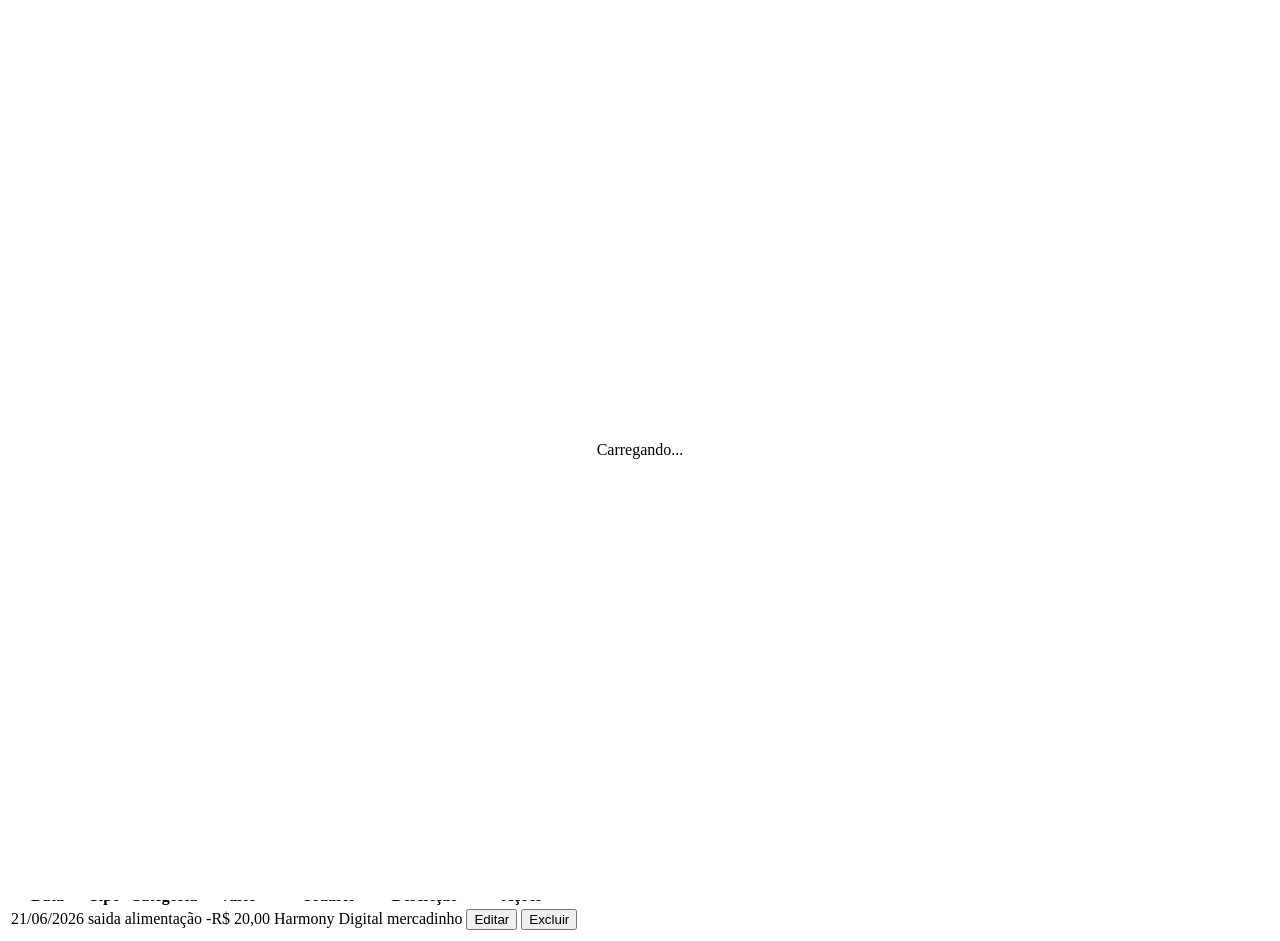
==== index.html @ fc984998 ".." ====
<!DOCTYPE html>
<html lang="pt-BR">
   <head>
      <meta charset="UTF-8">
      <meta name="viewport" content="width=device-width, initial-scale=1.0">
      <title>Financeiro</title>
      <link rel="stylesheet" href="assets/css/tema.css">
      <link rel="stylesheet" href="assets/css/loader.css">
      <!-- <link rel="stylesheet" href="assets/css/table.css"> -->
      <style>
         /* RESPONSIVE */
         /* Desktop */
         @media (min-width: 1280px) {
         #sidebar {
         width: 288px;
         }
         #sidebar.collapsed {
         width: 80px;
         }
         #sidebar.collapsed .sidebar-text {
         display: none;
         }
         #sidebar.collapsed .user-card {
         display: none;
         }
         #sidebar.collapsed .sidebar-item {
         justify-content: center;
         }
         #sidebar.collapsed .sidebar-header {
         justify-content: center;
         }
         #sidebar.collapsed .sidebar-logo {
         display: none;
         }
         
         }
      </style>
   </head>
   <body class=" ">
      <div id="app-loader"
    class="fixed inset-0 z-[9999] flex items-center justify-center bg-[#0f0f0f]  duration-300">

    <div class="w-full max-w-sm px-8">

        

        <div class="h-1.5 w-full overflow-hidden rounded-full bg-white/10">
            <div
                id="loader-progress"
                class="h-full w-0 rounded-full bg-[#5864be] transition-all duration-200">
            </div>
        </div>

        <p class="mt-4 text-center text-sm text-zinc-500 tracking-wide">
            Carregando...
        </p>

    </div>

</div>
      <div class="min-h-screen lg:flex">
         <!-- SIDEBAR -->
         <aside
            id="sidebar"
            class="
            collapsed
            fixed xl:sticky
xl:top-0
xl:self-start
xl:h-screen
            w-[90%]
            bg-[#fff] border border-white/1
            border-theme
            border-r
            -translate-x-full
            xl:translate-x-0
            transition-all
            duration-300
            "
            >
            <!-- HEADER -->
            <div class="sidebar-header flex items-center justify-between p-4 border-b border-theme  ">
               <span class="sidebar-logo text-lg font-bold">
                <div class="hidden flex-1 flex justify-center block">
                     <a class="">
                    <img src="assets/images/xft-logo.png" alt="Logo">
                    </a>
                </div>
               </span>
               <button
                  onclick="toggleSidebar()"
                  class="rounded-lg p-2 hover:bg-slate-800 transition"
                  >
               ☰
               </button>
            </div>

            
   
            <!-- MENU -->
            <nav class="p-3 space-y-2">
               <a href="index.html"
                  class="sidebar-item flex items-center gap-3 p-3 rounded-xl hover:bg-slate-800 transition">
               <span><i data-lucide="home"></i></span>
               <span class="sidebar-text">Inicio</span>
               </a>

                <a href="index.html"
                  class="sidebar-item flex items-center gap-3 p-3 rounded-xl hover:bg-slate-800 transition">
               <span><i data-lucide="upload"></i></span>
               <span class="sidebar-text">Entradas/Saidas</span>
               </a>

                 <a href="resumo.html"
                  class="sidebar-item flex items-center gap-3 p-3 rounded-xl hover:bg-slate-800 transition">
               <span><i data-lucide="home"></i></span>
               <span class="sidebar-text">Resumo Detalhado</span>
               </a>
               
                <a href="debitos.html"
                  class="sidebar-item flex items-center gap-3 p-3 rounded-xl hover:bg-slate-800 transition">
               <span><i data-lucide="download"></i></span>
               <span class="sidebar-text">Contas Pagar</span>
               </a>
              
               <a href="compras.html"
                  class="sidebar-item flex items-center gap-3 p-3 rounded-xl hover:bg-slate-800 transition">
               <span><i data-lucide="download"></i></span>
               <span class="sidebar-text">Lista de Compras</span>
               </a>
                
            </nav>
         </aside>



         

         <!-- CONTENT -->
         <main class="  flex-1 p-4 xl:p-8">
            <header class="  border-theme   ">
               <div class="flex items-center justify-between h-16">
                  <!-- Menu mobile -->
                  <button
                     onclick="toggleSidebar()"
                     class="xl:hidden"
                     >
                  <i data-lucide="menu"></i>
                  </button>
                <div class="flex-1 flex justify-center hidden">
                     <a class="">
                    <img
                        src="assets/images/zft-logo.png"
                        alt="Logo"
                        
                        >
                    </a>
                </div>
                   
                    <!-- Menu Desktop -->
  
                  
                  <!-- Botões -->
                  <div class="  flex items-center gap-3 ml-6 mr-6">
                     
                    <button id="fullscreenToggle" class="fullscreen-btn">
    <i id="iconMaximize" data-lucide="maximize-2"></i>
    <i id="iconMinimize" data-lucide="minimize-2" style="display:none;"></i>
</button>
                        <button>
                     <i data-lucide="bell"></i>
                     </button>
                  </div>
                    <!-- User -->
 
                     <div class="user-content-box hidden  items-center gap-3 mb-3">

        <img src="assets/capa/avatar.png" class="w-16 h-16 rounded-2xl border border-white/10 object-cover">

        <div>
          <h4 class="font-medium">Thais</h4>
          <p class="text-xs text-zinc-500">
        
          </p>
        </div>

      </div>
               </div>
               
             
            </header>

           
        <div class="hidden">
 
            
            <h4 id="user-name" class="font-medium">
                Não autenticado
            </h4>

            <p id="user-email" class="text-xs text-zinc-500">
            </p>
        </div> 



          <div class="space-y-5">
            <div class="grid grid-cols-1 md:grid-cols-3 gap-5 mb-6 ">

    <div class="bg-[#eeeeee] rounded-[24px] p-6 border border-white/10">
        <p class="text-gray-500 text-sm">Saldo Atual</p>

        <h2
            id="saldo"
            class="text-3xl font-bold text-blue-600 mt-2">

            R$ 0,00

        </h2>
    </div>

    <div class="bg-[#eeeeee] rounded-[24px] p-6 border border-white/10">

        <p class="text-gray-500 text-sm">

            Entradas

        </p>

        <h2
            id="entradas"
            class="text-3xl font-bold text-green-600 mt-2">

            R$ 0,00

        </h2>

    </div>

    <div class="bg-[#eeeeee] rounded-[24px] p-6 border border-white/10">

        <p class="text-gray-500 text-sm">

            Saídas

        </p>

        <h2
            id="saidas"
            class="text-3xl font-bold text-red-600 mt-2">

            R$ 0,00

        </h2>

    </div>

</div>

          </div>
     <div class="space-y-5">

 




<!-- CATEGORIAS -->

<div class=" hidden grid grid-cols-1 lg:grid-cols-2 gap-5">



<!-- Entradas categoria -->

<div class="bg-white dark:bg-gray-800 rounded-2xl shadow-sm p-5 border">


<h3 class="font-semibold dark:text-white">
Entradas por categoria
</h3>


<div id="listaEntradasCategoria"
class="mt-4 space-y-3">


</div>


</div>





<!-- Saidas categoria -->


<div class="bg-white dark:bg-gray-800 rounded-2xl shadow-sm p-5 border">


<h3 class="font-semibold dark:text-white">
Saídas por categoria
</h3>


<div id="listaSaidasCategoria"
class="mt-4 space-y-3">


</div>


</div>



</div>





<!-- ANALISES -->


<div class="grid grid-cols-1 lg:grid-cols-2 gap-5">



<!-- Top gastos -->

<div class="hidden bg-white dark:bg-gray-800 rounded-2xl shadow-sm p-5 border">


<h3 class="font-semibold dark:text-white">
Top 5 maiores gastos
</h3>


<div id="topGastos"
class="mt-4 space-y-3">


</div>


</div>





<!-- Comparação -->

<div class=" hidden bg-white dark:bg-gray-800 rounded-2xl shadow-sm p-5 border">


<h3 class="font-semibold dark:text-white">
Comparação mensal
</h3>


<div class="mt-4">


<p class="text-gray-500">
Mês atual
</p>


<p id="mesAtual"
class="text-2xl font-bold">
R$ 0,00
</p>



<p class="text-gray-500 mt-3">
Mês anterior
</p>


<p id="mesAnterior"
class="text-2xl font-bold">
R$ 0,00
</p>



</div>


</div>



</div>





<!-- GRÁFICO -->

<div class="hidden bg-white dark:bg-gray-800 rounded-2xl shadow-sm p-5 border">


<h3 class="font-semibold dark:text-white mb-4">
Evolução diária
</h3>


<div id="graficoEvolucao"
class="h-72">

</div>


</div>



</div>

<div class="p-0 xl:p-6 ">
<button onclick="testarLogin()">
    Entrar com Google
</button>
<div class="flex justify-between items-center mb-6">
 
<button id="themeBtn"
class="hidden px-4 py-2 rounded-lg bg-gray-900 text-white dark:bg-white dark:text-black">
🌙 Tema
</button>

</div>

<div class="bg-white rounded-3xl p-6 shadow-sm border border-gray-100">

    <div class="flex flex-col gap-4">

        <input
        id="command"
        type="text"
        placeholder="Ex: entrada 23,50 mercado taquaral"
        class="w-full h-14 px-5 rounded-2xl bg-gray-50 border border-gray-200 
        text-gray-800 placeholder-gray-400 outline-none transition
        focus:ring-4 focus:ring-blue-100 focus:border-blue-400">

        <div class="flex gap-3">

            <button
            id="btnAdicionar"
            onclick="adicionar()"
            class="flex-1 h-12 rounded-2xl bg-blue-600 text-white font-semibold
            shadow-md shadow-blue-200 transition-all
            hover:bg-blue-700 active:scale-[0.98]">
                Adicionar
            </button>


            <button
            id="btnCancelar"
            onclick="cancelarEdicao()"
            class="hidden h-12 px-6 rounded-2xl bg-gray-100 text-gray-700 font-semibold
            transition-all hover:bg-gray-200 active:scale-[0.98]">
                Cancelar
            </button>

        </div>

    </div>

</div>

<div class="mt-8 overflow-auto">

<table class="w-full bg-white dark:bg-gray-800 rounded-xl overflow-hidden">
<div class="bg-white rounded-3xl shadow-sm border border-gray-100 overflow-hidden">

<div class="overflow-x-auto">

<table class="w-full">

<thead class="bg-gray-50">

<tr class="text-gray-500 text-sm">

<th class="p-4 text-left font-semibold">Data</th>
<th class="p-4 text-left font-semibold">Tipo</th>
<th class="p-4 text-left font-semibold">Categoria</th>
<th class="p-4 text-left font-semibold">Valor</th>
<th class="p-4 text-left font-semibold">Usuário</th>
<th class="p-4 text-left font-semibold">Descrição</th>
<th class="p-4 text-center font-semibold">Ações</th>

</tr>

</thead>


<tbody id="tbody" class="divide-y divide-gray-100">


<tr class="hover:bg-gray-50 transition">


<td class="p-4 text-gray-700">
21/06/2026
</td>


<td class="p-4">

<span class="inline-flex px-3 py-1 rounded-full text-xs font-semibold bg-red-100 text-red-600">
saida
</span>

</td>


<td class="p-4 text-gray-700">
alimentação
</td>


<td class="p-4">

<span class="font-bold text-red-600">
-R$ 20,00
</span>

</td>


<td class="p-4 text-gray-600">
Harmony Digital
</td>


<td class="p-4 text-gray-600">
mercadinho
</td>


<td class="p-4">

<div class="flex justify-center gap-2">


<button
onclick="editar('ID')"
class="h-9 px-4 rounded-xl bg-yellow-400 text-white text-sm font-semibold hover:bg-yellow-500 transition">
Editar
</button>


<button
onclick="remover('ID')"
class="h-9 px-4 rounded-xl bg-red-500 text-white text-sm font-semibold hover:bg-red-600 transition">
Excluir
</button>


</div>

</td>


</tr>


</tbody>

</table>

</div>

</div>

<tbody id="tbody">

</tbody>

</table>

</div>

</div>
 

       
            </main>
         
      </div>
      <section>

  

</section>
 
      
     
      <script src="assets/js/tema.js"></script>
      <script src="assets/js/loader.js"></script>
<script type="module" src="app.js"></script>

       <script> 
         function toggleSidebar() {
         
             const sidebar = document.getElementById('sidebar');
         
             // Mobile
             if (window.innerWidth < 1280) {
                 sidebar.classList.toggle('-translate-x-full');
                 return;
             }
         
             // Desktop
             sidebar.classList.toggle('collapsed');
            document.querySelector('.user-content-box').classList.toggle('xl:flex')
         }
      </script>
      <script src="https://unpkg.com/lucide@latest"></script>
      <script>
         lucide.createIcons();
      </script>
      <script src="https://cdn.tailwindcss.com"></script>

      <script>
         const btn = document.getElementById("fullscreenToggle");

const iconMaximize = document.getElementById("iconMaximize");
const iconMinimize = document.getElementById("iconMinimize");

btn.addEventListener("click", async () => {
    if (!document.fullscreenElement) {
        await document.documentElement.requestFullscreen();
    } else {
        await document.exitFullscreen();
    }
});

document.addEventListener("fullscreenchange", () => {
    if (document.fullscreenElement) {
        iconMaximize.style.display = "none";
        iconMinimize.style.display = "block";
    } else {
        iconMaximize.style.display = "block";
        iconMinimize.style.display = "none";
    }
});
      </script>
   </body>
</html>
---- assets/css/tema.css ----
:root {
    --bg-primary: #ffffff;
    --bg-secondary: #f8fafc;

    --text-primary: #0f172a;
    --text-secondary: #64748b;

    --border-color: #e2e8f0;

    --primary: #7c3aed;

     --loader-bg: #ffffff;
    --loader-track: #e2e8f0;
    --loader-progress: #7c3aed;
}

.dark {
    --bg-primary: #333333;
    --bg-secondary: #464646;

    --text-primary: #ffffff;
    --text-secondary: #94a3b8;

    --border-color: #ffffff0d;

    --primary: #8b5cf6;

        --loader-bg: #020617;
    --loader-track: #0f172a;
    --loader-progress: #8b5cf6;
}

.bg-primary {
    background-color: var(--bg-primary);
}

.bg-secondary {
    background-color: var(--bg-secondary);
}

.text-primary {
    color: var(--text-primary);
}

.text-secondary {
    color: var(--text-secondary);
}

.border-theme {
    border-color: var(--border-color);
}

/* ===================================
   BUTTONS
=================================== */

.btn {
    display: inline-flex;
    align-items: center;
    gap: .5rem;

    padding: .75rem 1rem;
    border-radius: 12px;

    font-weight: 600;

    transition: .2s;
}

.btn-primary {
    background: var(--primary);
    color: white;
}

.btn-primary:hover {
    transform: translateY(-1px);
}

.btn-secondary {
    background: var(--bg-secondary);
    border: 1px solid var(--border-color);
    color: var(--text-primary);
}

/* ===================================
   INPUT
=================================== */

.input {
    width: 100%;
    padding: .75rem 1rem;

    border-radius: 12px;

    background: var(--bg-primary);

    border: 1px solid var(--border-color);

    color: var(--text-primary);
}

/* ===================================
   BADGES
=================================== */

.badge {
    display: inline-flex;

    padding: .35rem .75rem;

    border-radius: 999px;

    font-size: .75rem;
    font-weight: 600;
}

.badge-success {
    background: rgba(34,197,94,.15);
}

.badge-warning {
    background: rgba(245,158,11,.15);
}

.badge-danger {
    background: rgba(239,68,68,.15);
}
/* ===================================
   TABLE
=================================== */

.table {
    width: 100%;
    border-collapse: collapse;
}

.table th {
    text-align: left;
    padding: 1rem;

    color: var(--text-secondary);
}

.table td {
    padding: 1rem;
    border-top: 1px solid var(--border-color);
}
---- assets/css/loader.css ----
#app-loader {
    position: fixed;
    inset: 0;

    z-index: 99999;

    display: flex;
    align-items: center;
    justify-content: center;

    background: white;

    transition: opacity .3s ease;
}

.loader-content {
    width: 320px;
}

.loader-logo {
    width: 72px;
    height: 72px;

    display: block;

    margin: 0 auto 24px;
}

.loader-track {
    width: 100%;
    height: 8px;

    overflow: hidden;

    border-radius: 999px;

    background: #0060db;
}

.loader-progress {
    width: 0%;
    height: 100%;

    border-radius: inherit;

    background: #0060db;

    transition: width .25s ease;
}

.loader-text {
    display: block;

    margin-top: 12px;

    text-align: center;

    color: var(--text-primary);

    font-size: .875rem;
}
---- assets/css/table.css ----
.table-theme{
        width:100%;
        overflow-x:auto;
    }
    table{
        width:100%;
        border-collapse:collapse;
    }
    thead{
        background-color:#1e293b;
    }
    th,td{
        padding:12px 16px;
        text-align:left;
        border-bottom:1px solid #334155;
    }
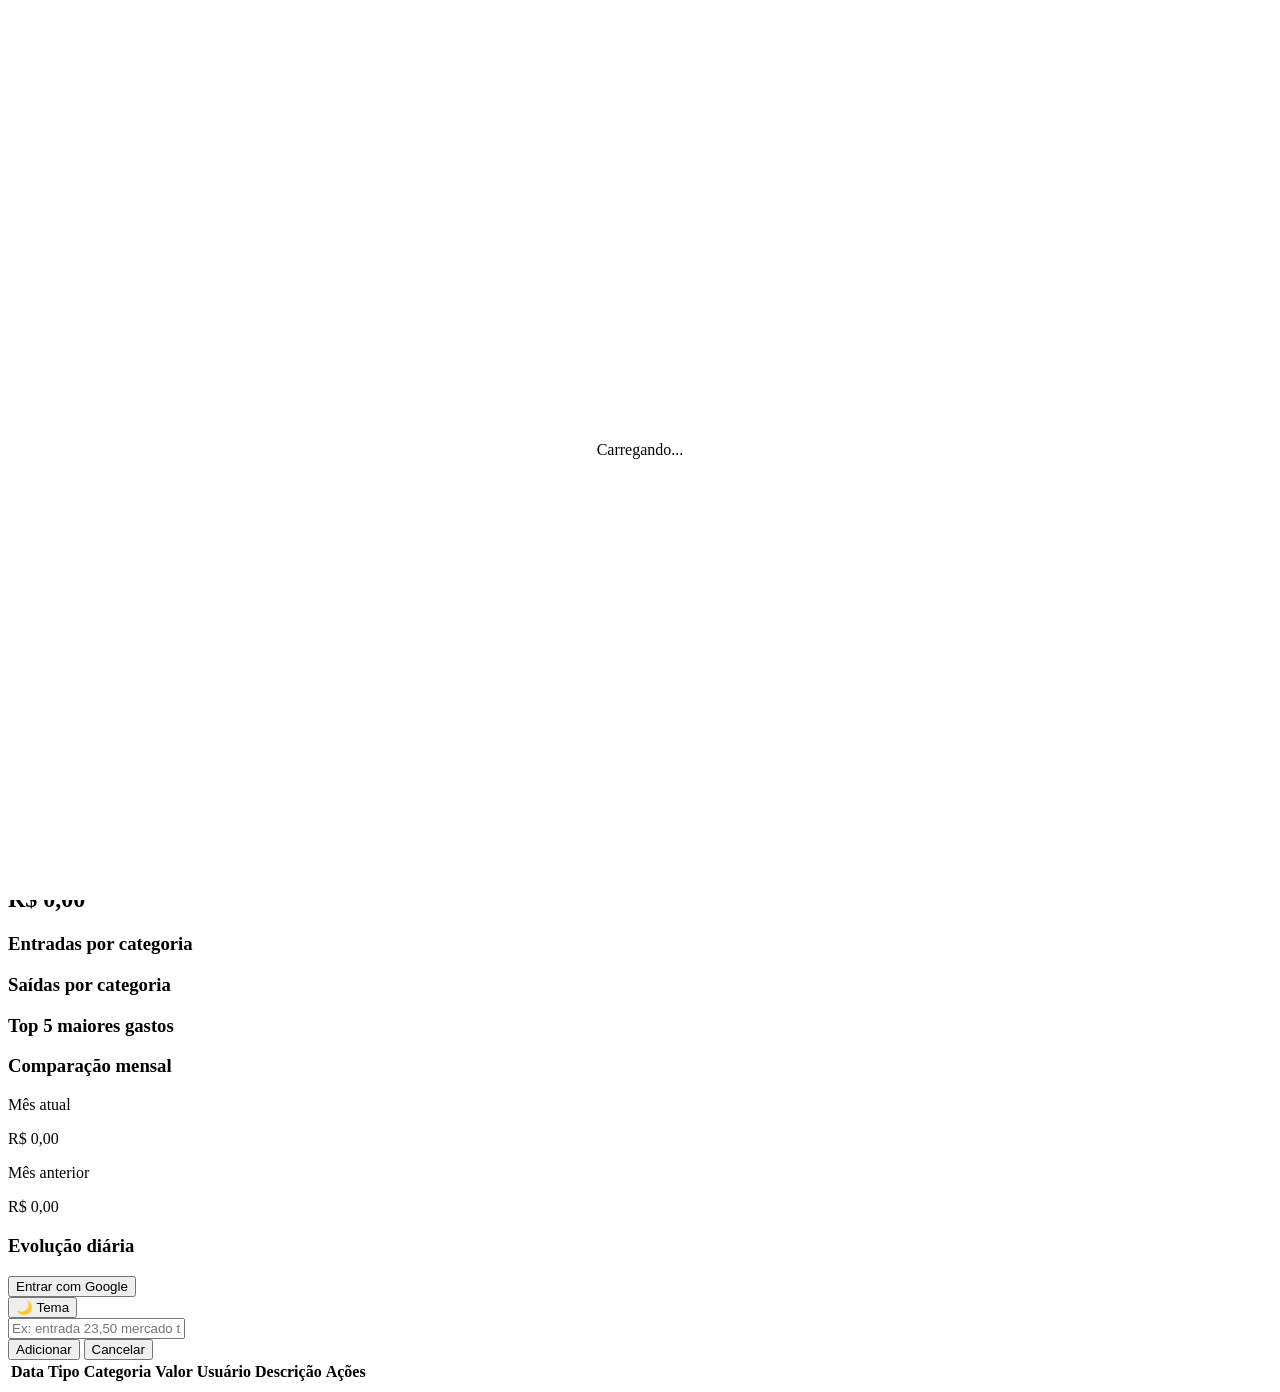
==== commit 25abd36b: "Atualizar o index.html" ====
--- a/index.html
+++ b/index.html
@@ -1,75 +1,126 @@
 <!DOCTYPE html>
 <html lang="pt-BR">
-   <head>
-      <meta charset="UTF-8">
-      <meta name="viewport" content="width=device-width, initial-scale=1.0">
-      <title>Financeiro</title>
-      <link rel="stylesheet" href="assets/css/tema.css">
-      <link rel="stylesheet" href="assets/css/loader.css">
-      <!-- <link rel="stylesheet" href="assets/css/table.css"> -->
-      <style>
-         /* RESPONSIVE */
-         /* Desktop */
-         @media (min-width: 1280px) {
-         #sidebar {
-         width: 288px;
-         }
-         #sidebar.collapsed {
-         width: 80px;
-         }
-         #sidebar.collapsed .sidebar-text {
-         display: none;
-         }
-         #sidebar.collapsed .user-card {
-         display: none;
-         }
-         #sidebar.collapsed .sidebar-item {
-         justify-content: center;
-         }
-         #sidebar.collapsed .sidebar-header {
-         justify-content: center;
-         }
-         #sidebar.collapsed .sidebar-logo {
-         display: none;
-         }
-         
-         }
-      </style>
-   </head>
-   <body class=" ">
-      <div id="app-loader"
-    class="fixed inset-0 z-[9999] flex items-center justify-center bg-[#0f0f0f]  duration-300">
-
-    <div class="w-full max-w-sm px-8">
-
-        
-
-        <div class="h-1.5 w-full overflow-hidden rounded-full bg-white/10">
-            <div
-                id="loader-progress"
-                class="h-full w-0 rounded-full bg-[#5864be] transition-all duration-200">
+
+<head>
+
+    <meta charset="UTF-8">
+
+    <meta
+        name="viewport"
+        content="width=device-width, initial-scale=1.0"
+    >
+
+    <title>Financeiro</title>
+
+    <link
+        rel="stylesheet"
+        href="assets/css/tema.css"
+    >
+
+    <link
+        rel="stylesheet"
+        href="assets/css/loader.css"
+    >
+
+
+    <style>
+
+        /* RESPONSIVE */
+
+        /* Desktop */
+
+        @media (min-width: 1280px) {
+
+            #sidebar {
+                width: 288px;
+            }
+
+            #sidebar.collapsed {
+                width: 80px;
+            }
+
+            #sidebar.collapsed .sidebar-text {
+                display: none;
+            }
+
+            #sidebar.collapsed .user-card {
+                display: none;
+            }
+
+            #sidebar.collapsed .sidebar-item {
+                justify-content: center;
+            }
+
+            #sidebar.collapsed .sidebar-header {
+                justify-content: center;
+            }
+
+            #sidebar.collapsed .sidebar-logo {
+                display: none;
+            }
+
+        }
+
+    </style>
+
+</head>
+
+
+<body class="">
+
+
+    <!-- LOADER -->
+
+    <div
+        id="app-loader"
+        class="fixed inset-0 z-[9999] flex items-center justify-center bg-[#0f0f0f] duration-300"
+    >
+
+        <div class="w-full max-w-sm px-8">
+
+
+            <div class="h-1.5 w-full overflow-hidden rounded-full bg-white/10">
+
+                <div
+                    id="loader-progress"
+                    class="h-full w-0 rounded-full bg-[#5864be] transition-all duration-200"
+                >
+                </div>
+
             </div>
+
+
+            <p class="mt-4 text-center text-sm text-zinc-500 tracking-wide">
+
+                Carregando...
+
+            </p>
+
+
         </div>
 
-        <p class="mt-4 text-center text-sm text-zinc-500 tracking-wide">
-            Carregando...
-        </p>
-
     </div>
 
-</div>
-      <div class="min-h-screen lg:flex">
-         <!-- SIDEBAR -->
-         <aside
+
+
+    <div class="min-h-screen lg:flex">
+
+
+        <!-- SIDEBAR -->
+
+        <aside
             id="sidebar"
             class="
             collapsed
-            fixed xl:sticky
-xl:top-0
-xl:self-start
-xl:h-screen
+            fixed
+            xl:sticky
+            xl:top-0
+            xl:self-start
+            xl:h-screen
             w-[90%]
-            bg-[#fff] border border-white/1
+            bg-[#fff]
+            border
+            border-white/1
             border-theme
             border-r
             -translate-x-full
@@ -77,581 +128,1096 @@
             transition-all
             duration-300
             "
-            >
+        >
+
+
+            <!-- HEADER SIDEBAR -->
+
+            <div class="sidebar-header flex items-center justify-between p-4 border-b border-theme">
+
+
+                <span class="sidebar-logo text-lg font-bold">
+
+                    <div class="hidden flex-1 flex justify-center block">
+
+                        <a>
+
+                            <img
+                                src="assets/images/xft-logo.png"
+                                alt="Logo"
+                            >
+
+                        </a>
+
+                    </div>
+
+                </span>
+
+
+                <button
+                    onclick="toggleSidebar()"
+                    class="rounded-lg p-2 hover:bg-slate-800 transition"
+                >
+
+                    ☰
+
+                </button>
+
+
+            </div>
+
+
+
+            <!-- MENU -->
+
+            <nav class="p-3 space-y-2">
+
+
+                <a
+                    href="index.html"
+                    class="sidebar-item flex items-center gap-3 p-3 rounded-xl hover:bg-slate-800 transition"
+                >
+
+                    <span>
+
+                        <i data-lucide="home"></i>
+
+                    </span>
+
+                    <span class="sidebar-text">
+
+                        Inicio
+
+                    </span>
+
+                </a>
+
+
+
+                <a
+                    href="index.html"
+                    class="sidebar-item flex items-center gap-3 p-3 rounded-xl hover:bg-slate-800 transition"
+                >
+
+                    <span>
+
+                        <i data-lucide="upload"></i>
+
+                    </span>
+
+                    <span class="sidebar-text">
+
+                        Entradas/Saidas
+
+                    </span>
+
+                </a>
+
+
+
+                <a
+                    href="resumo.html"
+                    class="sidebar-item flex items-center gap-3 p-3 rounded-xl hover:bg-slate-800 transition"
+                >
+
+                    <span>
+
+                        <i data-lucide="home"></i>
+
+                    </span>
+
+                    <span class="sidebar-text">
+
+                        Resumo Detalhado
+
+                    </span>
+
+                </a>
+
+
+
+                <a
+                    href="debitos.html"
+                    class="sidebar-item flex items-center gap-3 p-3 rounded-xl hover:bg-slate-800 transition"
+                >
+
+                    <span>
+
+                        <i data-lucide="download"></i>
+
+                    </span>
+
+                    <span class="sidebar-text">
+
+                        Contas Pagar
+
+                    </span>
+
+                </a>
+
+
+
+                <a
+                    href="compras.html"
+                    class="sidebar-item flex items-center gap-3 p-3 rounded-xl hover:bg-slate-800 transition"
+                >
+
+                    <span>
+
+                        <i data-lucide="download"></i>
+
+                    </span>
+
+                    <span class="sidebar-text">
+
+                        Lista de Compras
+
+                    </span>
+
+                </a>
+
+
+            </nav>
+
+
+        </aside>
+
+
+
+        <!-- CONTENT -->
+
+        <main class="flex-1 p-4 xl:p-8">
+
+
             <!-- HEADER -->
-            <div class="sidebar-header flex items-center justify-between p-4 border-b border-theme  ">
-               <span class="sidebar-logo text-lg font-bold">
-                <div class="hidden flex-1 flex justify-center block">
-                     <a class="">
-                    <img src="assets/images/xft-logo.png" alt="Logo">
-                    </a>
+
+            <header class="border-theme">
+
+
+                <div class="flex items-center justify-between h-16">
+
+
+                    <!-- MENU MOBILE -->
+
+                    <button
+                        onclick="toggleSidebar()"
+                        class="xl:hidden"
+                    >
+
+                        <i data-lucide="menu"></i>
+
+                    </button>
+
+
+
+                    <!-- LOGO -->
+
+                    <div class="flex-1 flex justify-center hidden">
+
+                        <a>
+
+                            <img
+                                src="assets/images/zft-logo.png"
+                                alt="Logo"
+                            >
+
+                        </a>
+
+                    </div>
+
+
+
+                    <!-- BOTÕES -->
+
+                    <div class="flex items-center gap-3 ml-6 mr-6">
+
+
+                        <button
+                            id="fullscreenToggle"
+                            class="fullscreen-btn"
+                        >
+
+                            <i
+                                id="iconMaximize"
+                                data-lucide="maximize-2"
+                            >
+                            </i>
+
+
+                            <i
+                                id="iconMinimize"
+                                data-lucide="minimize-2"
+                                style="display:none;"
+                            >
+                            </i>
+
+                        </button>
+
+
+
+                        <button>
+
+                            <i data-lucide="bell"></i>
+
+                        </button>
+
+
+                    </div>
+
+
+
+                    <!-- USER -->
+
+                    <div class="user-content-box hidden items-center gap-3 mb-3">
+
+
+                        <img
+                            src="assets/capa/avatar.png"
+                            class="w-16 h-16 rounded-2xl border border-white/10 object-cover"
+                        >
+
+
+                        <div>
+
+                            <h4 class="font-medium">
+
+                                Thais
+
+                            </h4>
+
+
+                            <p class="text-xs text-zinc-500">
+
+                            </p>
+
+                        </div>
+
+
+                    </div>
+
+
                 </div>
-               </span>
-               <button
-                  onclick="toggleSidebar()"
-                  class="rounded-lg p-2 hover:bg-slate-800 transition"
-                  >
-               ☰
-               </button>
+
+
+            </header>
+
+
+
+            <!-- DADOS DE USUÁRIO -->
+
+            <div class="hidden">
+
+
+                <h4
+                    id="user-name"
+                    class="font-medium"
+                >
+
+                    Não autenticado
+
+                </h4>
+
+
+                <p
+                    id="user-email"
+                    class="text-xs text-zinc-500"
+                >
+                </p>
+
+
             </div>
 
-            
-   
-            <!-- MENU -->
-            <nav class="p-3 space-y-2">
-               <a href="index.html"
-                  class="sidebar-item flex items-center gap-3 p-3 rounded-xl hover:bg-slate-800 transition">
-               <span><i data-lucide="home"></i></span>
-               <span class="sidebar-text">Inicio</span>
-               </a>
-
-                <a href="index.html"
-                  class="sidebar-item flex items-center gap-3 p-3 rounded-xl hover:bg-slate-800 transition">
-               <span><i data-lucide="upload"></i></span>
-               <span class="sidebar-text">Entradas/Saidas</span>
-               </a>
-
-                 <a href="resumo.html"
-                  class="sidebar-item flex items-center gap-3 p-3 rounded-xl hover:bg-slate-800 transition">
-               <span><i data-lucide="home"></i></span>
-               <span class="sidebar-text">Resumo Detalhado</span>
-               </a>
-               
-                <a href="debitos.html"
-                  class="sidebar-item flex items-center gap-3 p-3 rounded-xl hover:bg-slate-800 transition">
-               <span><i data-lucide="download"></i></span>
-               <span class="sidebar-text">Contas Pagar</span>
-               </a>
-              
-               <a href="compras.html"
-                  class="sidebar-item flex items-center gap-3 p-3 rounded-xl hover:bg-slate-800 transition">
-               <span><i data-lucide="download"></i></span>
-               <span class="sidebar-text">Lista de Compras</span>
-               </a>
-                
-            </nav>
-         </aside>
-
-
-
-         
-
-         <!-- CONTENT -->
-         <main class="  flex-1 p-4 xl:p-8">
-            <header class="  border-theme   ">
-               <div class="flex items-center justify-between h-16">
-                  <!-- Menu mobile -->
-                  <button
-                     onclick="toggleSidebar()"
-                     class="xl:hidden"
-                     >
-                  <i data-lucide="menu"></i>
-                  </button>
-                <div class="flex-1 flex justify-center hidden">
-                     <a class="">
-                    <img
-                        src="assets/images/zft-logo.png"
-                        alt="Logo"
-                        
+
+
+            <!-- RESULTADOS FINANCEIROS -->
+
+            <div class="space-y-5 mb-6">
+
+
+                <!-- SALDO ATUAL -->
+
+                <div class="bg-[#eeeeee] rounded-[24px] p-6 border border-white/10">
+
+
+                    <p class="text-gray-500 text-sm">
+
+                        Saldo Atual
+
+                    </p>
+
+
+                    <h2
+                        id="saldo"
+                        class="text-3xl font-bold text-blue-600 mt-2"
+                    >
+
+                        R$ 0,00
+
+                    </h2>
+
+
+                    <p class="text-xs text-gray-400 mt-2">
+
+                        Resultado entre entradas e saídas
+
+                    </p>
+
+
+                </div>
+
+
+
+                <!-- QUANTO ENTROU -->
+
+                <div class="bg-[#eeeeee] rounded-[24px] p-6 border border-white/10">
+
+
+                    <p class="text-gray-500 text-sm">
+
+                        Quanto entrou
+
+                    </p>
+
+
+                    <h2
+                        id="entradas"
+                        class="text-3xl font-bold text-green-600 mt-2"
+                    >
+
+                        R$ 0,00
+
+                    </h2>
+
+
+                    <p class="text-xs text-gray-400 mt-2">
+
+                        Base para sua divisão financeira
+
+                    </p>
+
+
+                </div>
+
+
+
+                <!-- DIVISÃO FINANCEIRA -->
+
+                <div class="grid grid-cols-2 gap-4">
+
+
+                    <!-- NECESSIDADES -->
+
+                    <div class="bg-[#eeeeee] rounded-[24px] p-5 border border-white/10">
+
+
+                        <p class="text-gray-500 text-sm">
+
+                            Necessidades
+
+                        </p>
+
+
+                        <p
+                            id="necessidades"
+                            class="text-xl font-bold text-gray-800 mt-2"
                         >
-                    </a>
+
+                            R$ 0,00
+
+                        </p>
+
+
+                        <p class="text-xs text-gray-400 mt-1">
+
+                            50% do que entrou
+
+                        </p>
+
+
+                    </div>
+
+
+
+                    <!-- RESERVA -->
+
+                    <div class="bg-[#eeeeee] rounded-[24px] p-5 border border-white/10">
+
+
+                        <p class="text-gray-500 text-sm">
+
+                            Reserva
+
+                        </p>
+
+
+                        <p
+                            id="reserva"
+                            class="text-xl font-bold text-blue-600 mt-2"
+                        >
+
+                            R$ 0,00
+
+                        </p>
+
+
+                        <p class="text-xs text-gray-400 mt-1">
+
+                            20% do que entrou
+
+                        </p>
+
+
+                    </div>
+
+
+
+                    <!-- OPORTUNIDADES -->
+
+                    <div class="bg-[#eeeeee] rounded-[24px] p-5 border border-white/10">
+
+
+                        <p class="text-gray-500 text-sm">
+
+                            Oportunidades
+
+                        </p>
+
+
+                        <p
+                            id="oportunidades"
+                            class="text-xl font-bold text-purple-600 mt-2"
+                        >
+
+                            R$ 0,00
+
+                        </p>
+
+
+                        <p class="text-xs text-gray-400 mt-1">
+
+                            20% do que entrou
+
+                        </p>
+
+
+                    </div>
+
+
+
+                    <!-- LIVRE -->
+
+                    <div class="bg-[#eeeeee] rounded-[24px] p-5 border border-white/10">
+
+
+                        <p class="text-gray-500 text-sm">
+
+                            Livre para gastar
+
+                        </p>
+
+
+                        <p
+                            id="livre"
+                            class="text-xl font-bold text-green-600 mt-2"
+                        >
+
+                            R$ 0,00
+
+                        </p>
+
+
+                        <p class="text-xs text-gray-400 mt-1">
+
+                            10% do que entrou
+
+                        </p>
+
+
+                    </div>
+
+
                 </div>
-                   
-                    <!-- Menu Desktop -->
-  
-                  
-                  <!-- Botões -->
-                  <div class="  flex items-center gap-3 ml-6 mr-6">
-                     
-                    <button id="fullscreenToggle" class="fullscreen-btn">
-    <i id="iconMaximize" data-lucide="maximize-2"></i>
-    <i id="iconMinimize" data-lucide="minimize-2" style="display:none;"></i>
-</button>
-                        <button>
-                     <i data-lucide="bell"></i>
-                     </button>
-                  </div>
-                    <!-- User -->
- 
-                     <div class="user-content-box hidden  items-center gap-3 mb-3">
-
-        <img src="assets/capa/avatar.png" class="w-16 h-16 rounded-2xl border border-white/10 object-cover">
-
-        <div>
-          <h4 class="font-medium">Thais</h4>
-          <p class="text-xs text-zinc-500">
-        
-          </p>
-        </div>
-
-      </div>
-               </div>
-               
-             
-            </header>
-
-           
-        <div class="hidden">
- 
-            
-            <h4 id="user-name" class="font-medium">
-                Não autenticado
-            </h4>
-
-            <p id="user-email" class="text-xs text-zinc-500">
-            </p>
-        </div> 
-
-
-
-          <div class="space-y-5">
-            <div class="grid grid-cols-1 md:grid-cols-3 gap-5 mb-6 ">
-
-    <div class="bg-[#eeeeee] rounded-[24px] p-6 border border-white/10">
-        <p class="text-gray-500 text-sm">Saldo Atual</p>
-
-        <h2
-            id="saldo"
-            class="text-3xl font-bold text-blue-600 mt-2">
-
-            R$ 0,00
-
-        </h2>
+
+
+
+                <!-- QUANTO SAIU -->
+
+                <div class="bg-[#eeeeee] rounded-[24px] p-6 border border-white/10">
+
+
+                    <p class="text-gray-500 text-sm">
+
+                        Quanto saiu
+
+                    </p>
+
+
+                    <h2
+                        id="saidas"
+                        class="text-3xl font-bold text-red-600 mt-2"
+                    >
+
+                        R$ 0,00
+
+                    </h2>
+
+
+                </div>
+
+
+            </div>
+
+
+
+            <!-- ÁREA PRINCIPAL -->
+
+            <div class="space-y-5">
+
+
+
+                <!-- CATEGORIAS -->
+
+                <div class="hidden grid grid-cols-1 lg:grid-cols-2 gap-5">
+
+
+                    <!-- ENTRADAS POR CATEGORIA -->
+
+                    <div class="bg-white dark:bg-gray-800 rounded-2xl shadow-sm p-5 border">
+
+
+                        <h3 class="font-semibold dark:text-white">
+
+                            Entradas por categoria
+
+                        </h3>
+
+
+                        <div
+                            id="listaEntradasCategoria"
+                            class="mt-4 space-y-3"
+                        >
+                        </div>
+
+
+                    </div>
+
+
+
+                    <!-- SAÍDAS POR CATEGORIA -->
+
+                    <div class="bg-white dark:bg-gray-800 rounded-2xl shadow-sm p-5 border">
+
+
+                        <h3 class="font-semibold dark:text-white">
+
+                            Saídas por categoria
+
+                        </h3>
+
+
+                        <div
+                            id="listaSaidasCategoria"
+                            class="mt-4 space-y-3"
+                        >
+                        </div>
+
+
+                    </div>
+
+
+                </div>
+
+
+
+                <!-- ANÁLISES -->
+
+                <div class="grid grid-cols-1 lg:grid-cols-2 gap-5">
+
+
+                    <!-- TOP GASTOS -->
+
+                    <div class="hidden bg-white dark:bg-gray-800 rounded-2xl shadow-sm p-5 border">
+
+
+                        <h3 class="font-semibold dark:text-white">
+
+                            Top 5 maiores gastos
+
+                        </h3>
+
+
+                        <div
+                            id="topGastos"
+                            class="mt-4 space-y-3"
+                        >
+                        </div>
+
+
+                    </div>
+
+
+
+                    <!-- COMPARAÇÃO -->
+
+                    <div class="hidden bg-white dark:bg-gray-800 rounded-2xl shadow-sm p-5 border">
+
+
+                        <h3 class="font-semibold dark:text-white">
+
+                            Comparação mensal
+
+                        </h3>
+
+
+                        <div class="mt-4">
+
+
+                            <p class="text-gray-500">
+
+                                Mês atual
+
+                            </p>
+
+
+                            <p
+                                id="mesAtual"
+                                class="text-2xl font-bold"
+                            >
+
+                                R$ 0,00
+
+                            </p>
+
+
+
+                            <p class="text-gray-500 mt-3">
+
+                                Mês anterior
+
+                            </p>
+
+
+                            <p
+                                id="mesAnterior"
+                                class="text-2xl font-bold"
+                            >
+
+                                R$ 0,00
+
+                            </p>
+
+
+                        </div>
+
+
+                    </div>
+
+
+                </div>
+
+
+
+                <!-- GRÁFICO -->
+
+                <div class="hidden bg-white dark:bg-gray-800 rounded-2xl shadow-sm p-5 border">
+
+
+                    <h3 class="font-semibold dark:text-white mb-4">
+
+                        Evolução diária
+
+                    </h3>
+
+
+                    <div
+                        id="graficoEvolucao"
+                        class="h-72"
+                    >
+                    </div>
+
+
+                </div>
+
+
+            </div>
+
+
+
+            <!-- ÁREA DE LANÇAMENTO -->
+
+            <div class="p-0 xl:p-6">
+
+
+                <button onclick="testarLogin()">
+
+                    Entrar com Google
+
+                </button>
+
+
+
+                <div class="flex justify-between items-center mb-6">
+
+
+                    <button
+                        id="themeBtn"
+                        class="hidden px-4 py-2 rounded-lg bg-gray-900 text-white dark:bg-white dark:text-black"
+                    >
+
+                        🌙 Tema
+
+                    </button>
+
+
+                </div>
+
+
+
+                <!-- FORMULÁRIO -->
+
+                <div class="bg-white rounded-3xl p-6 shadow-sm border border-gray-100">
+
+
+                    <div class="flex flex-col gap-4">
+
+
+                        <input
+                            id="command"
+                            type="text"
+                            placeholder="Ex: entrada 23,50 mercado taquaral"
+                            class="
+                            w-full
+                            h-14
+                            px-5
+                            rounded-2xl
+                            bg-gray-50
+                            border
+                            border-gray-200
+                            text-gray-800
+                            placeholder-gray-400
+                            outline-none
+                            transition
+                            focus:ring-4
+                            focus:ring-blue-100
+                            focus:border-blue-400
+                            "
+                        >
+
+
+
+                        <div class="flex gap-3">
+
+
+                            <button
+                                id="btnAdicionar"
+                                onclick="adicionar()"
+                                class="
+                                flex-1
+                                h-12
+                                rounded-2xl
+                                bg-blue-600
+                                text-white
+                                font-semibold
+                                shadow-md
+                                shadow-blue-200
+                                transition-all
+                                hover:bg-blue-700
+                                active:scale-[0.98]
+                                "
+                            >
+
+                                Adicionar
+
+                            </button>
+
+
+
+                            <button
+                                id="btnCancelar"
+                                onclick="cancelarEdicao()"
+                                class="
+                                hidden
+                                h-12
+                                px-6
+                                rounded-2xl
+                                bg-gray-100
+                                text-gray-700
+                                font-semibold
+                                transition-all
+                                hover:bg-gray-200
+                                active:scale-[0.98]
+                                "
+                            >
+
+                                Cancelar
+
+                            </button>
+
+
+                        </div>
+
+
+                    </div>
+
+
+                </div>
+
+
+
+                <!-- TABELA -->
+
+                <div class="mt-8">
+
+
+                    <div class="bg-white rounded-3xl shadow-sm border border-gray-100 overflow-hidden">
+
+
+                        <div class="overflow-x-auto">
+
+
+                            <table class="w-full">
+
+
+                                <thead class="bg-gray-50">
+
+
+                                    <tr class="text-gray-500 text-sm">
+
+
+                                        <th class="p-4 text-left font-semibold">
+
+                                            Data
+
+                                        </th>
+
+
+                                        <th class="p-4 text-left font-semibold">
+
+                                            Tipo
+
+                                        </th>
+
+
+                                        <th class="p-4 text-left font-semibold">
+
+                                            Categoria
+
+                                        </th>
+
+
+                                        <th class="p-4 text-left font-semibold">
+
+                                            Valor
+
+                                        </th>
+
+
+                                        <th class="p-4 text-left font-semibold">
+
+                                            Usuário
+
+                                        </th>
+
+
+                                        <th class="p-4 text-left font-semibold">
+
+                                            Descrição
+
+                                        </th>
+
+
+                                        <th class="p-4 text-center font-semibold">
+
+                                            Ações
+
+                                        </th>
+
+
+                                    </tr>
+
+
+                                </thead>
+
+
+
+                                <tbody
+                                    id="tbody"
+                                    class="divide-y divide-gray-100"
+                                >
+                                </tbody>
+
+
+                            </table>
+
+
+                        </div>
+
+
+                    </div>
+
+
+                </div>
+
+
+            </div>
+
+
+        </main>
+
+
     </div>
 
-    <div class="bg-[#eeeeee] rounded-[24px] p-6 border border-white/10">
-
-        <p class="text-gray-500 text-sm">
-
-            Entradas
-
-        </p>
-
-        <h2
-            id="entradas"
-            class="text-3xl font-bold text-green-600 mt-2">
-
-            R$ 0,00
-
-        </h2>
-
-    </div>
-
-    <div class="bg-[#eeeeee] rounded-[24px] p-6 border border-white/10">
-
-        <p class="text-gray-500 text-sm">
-
-            Saídas
-
-        </p>
-
-        <h2
-            id="saidas"
-            class="text-3xl font-bold text-red-600 mt-2">
-
-            R$ 0,00
-
-        </h2>
-
-    </div>
-
-</div>
-
-          </div>
-     <div class="space-y-5">
-
- 
-
-
-
-
-<!-- CATEGORIAS -->
-
-<div class=" hidden grid grid-cols-1 lg:grid-cols-2 gap-5">
-
-
-
-<!-- Entradas categoria -->
-
-<div class="bg-white dark:bg-gray-800 rounded-2xl shadow-sm p-5 border">
-
-
-<h3 class="font-semibold dark:text-white">
-Entradas por categoria
-</h3>
-
-
-<div id="listaEntradasCategoria"
-class="mt-4 space-y-3">
-
-
-</div>
-
-
-</div>
-
-
-
-
-
-<!-- Saidas categoria -->
-
-
-<div class="bg-white dark:bg-gray-800 rounded-2xl shadow-sm p-5 border">
-
-
-<h3 class="font-semibold dark:text-white">
-Saídas por categoria
-</h3>
-
-
-<div id="listaSaidasCategoria"
-class="mt-4 space-y-3">
-
-
-</div>
-
-
-</div>
-
-
-
-</div>
-
-
-
-
-
-<!-- ANALISES -->
-
-
-<div class="grid grid-cols-1 lg:grid-cols-2 gap-5">
-
-
-
-<!-- Top gastos -->
-
-<div class="hidden bg-white dark:bg-gray-800 rounded-2xl shadow-sm p-5 border">
-
-
-<h3 class="font-semibold dark:text-white">
-Top 5 maiores gastos
-</h3>
-
-
-<div id="topGastos"
-class="mt-4 space-y-3">
-
-
-</div>
-
-
-</div>
-
-
-
-
-
-<!-- Comparação -->
-
-<div class=" hidden bg-white dark:bg-gray-800 rounded-2xl shadow-sm p-5 border">
-
-
-<h3 class="font-semibold dark:text-white">
-Comparação mensal
-</h3>
-
-
-<div class="mt-4">
-
-
-<p class="text-gray-500">
-Mês atual
-</p>
-
-
-<p id="mesAtual"
-class="text-2xl font-bold">
-R$ 0,00
-</p>
-
-
-
-<p class="text-gray-500 mt-3">
-Mês anterior
-</p>
-
-
-<p id="mesAnterior"
-class="text-2xl font-bold">
-R$ 0,00
-</p>
-
-
-
-</div>
-
-
-</div>
-
-
-
-</div>
-
-
-
-
-
-<!-- GRÁFICO -->
-
-<div class="hidden bg-white dark:bg-gray-800 rounded-2xl shadow-sm p-5 border">
-
-
-<h3 class="font-semibold dark:text-white mb-4">
-Evolução diária
-</h3>
-
-
-<div id="graficoEvolucao"
-class="h-72">
-
-</div>
-
-
-</div>
-
-
-
-</div>
-
-<div class="p-0 xl:p-6 ">
-<button onclick="testarLogin()">
-    Entrar com Google
-</button>
-<div class="flex justify-between items-center mb-6">
- 
-<button id="themeBtn"
-class="hidden px-4 py-2 rounded-lg bg-gray-900 text-white dark:bg-white dark:text-black">
-🌙 Tema
-</button>
-
-</div>
-
-<div class="bg-white rounded-3xl p-6 shadow-sm border border-gray-100">
-
-    <div class="flex flex-col gap-4">
-
-        <input
-        id="command"
-        type="text"
-        placeholder="Ex: entrada 23,50 mercado taquaral"
-        class="w-full h-14 px-5 rounded-2xl bg-gray-50 border border-gray-200 
-        text-gray-800 placeholder-gray-400 outline-none transition
-        focus:ring-4 focus:ring-blue-100 focus:border-blue-400">
-
-        <div class="flex gap-3">
-
-            <button
-            id="btnAdicionar"
-            onclick="adicionar()"
-            class="flex-1 h-12 rounded-2xl bg-blue-600 text-white font-semibold
-            shadow-md shadow-blue-200 transition-all
-            hover:bg-blue-700 active:scale-[0.98]">
-                Adicionar
-            </button>
-
-
-            <button
-            id="btnCancelar"
-            onclick="cancelarEdicao()"
-            class="hidden h-12 px-6 rounded-2xl bg-gray-100 text-gray-700 font-semibold
-            transition-all hover:bg-gray-200 active:scale-[0.98]">
-                Cancelar
-            </button>
-
-        </div>
-
-    </div>
-
-</div>
-
-<div class="mt-8 overflow-auto">
-
-<table class="w-full bg-white dark:bg-gray-800 rounded-xl overflow-hidden">
-<div class="bg-white rounded-3xl shadow-sm border border-gray-100 overflow-hidden">
-
-<div class="overflow-x-auto">
-
-<table class="w-full">
-
-<thead class="bg-gray-50">
-
-<tr class="text-gray-500 text-sm">
-
-<th class="p-4 text-left font-semibold">Data</th>
-<th class="p-4 text-left font-semibold">Tipo</th>
-<th class="p-4 text-left font-semibold">Categoria</th>
-<th class="p-4 text-left font-semibold">Valor</th>
-<th class="p-4 text-left font-semibold">Usuário</th>
-<th class="p-4 text-left font-semibold">Descrição</th>
-<th class="p-4 text-center font-semibold">Ações</th>
-
-</tr>
-
-</thead>
-
-
-<tbody id="tbody" class="divide-y divide-gray-100">
-
-
-<tr class="hover:bg-gray-50 transition">
-
-
-<td class="p-4 text-gray-700">
-21/06/2026
-</td>
-
-
-<td class="p-4">
-
-<span class="inline-flex px-3 py-1 rounded-full text-xs font-semibold bg-red-100 text-red-600">
-saida
-</span>
-
-</td>
-
-
-<td class="p-4 text-gray-700">
-alimentação
-</td>
-
-
-<td class="p-4">
-
-<span class="font-bold text-red-600">
--R$ 20,00
-</span>
-
-</td>
-
-
-<td class="p-4 text-gray-600">
-Harmony Digital
-</td>
-
-
-<td class="p-4 text-gray-600">
-mercadinho
-</td>
-
-
-<td class="p-4">
-
-<div class="flex justify-center gap-2">
-
-
-<button
-onclick="editar('ID')"
-class="h-9 px-4 rounded-xl bg-yellow-400 text-white text-sm font-semibold hover:bg-yellow-500 transition">
-Editar
-</button>
-
-
-<button
-onclick="remover('ID')"
-class="h-9 px-4 rounded-xl bg-red-500 text-white text-sm font-semibold hover:bg-red-600 transition">
-Excluir
-</button>
-
-
-</div>
-
-</td>
-
-
-</tr>
-
-
-</tbody>
-
-</table>
-
-</div>
-
-</div>
-
-<tbody id="tbody">
-
-</tbody>
-
-</table>
-
-</div>
-
-</div>
- 
-
-       
-            </main>
-         
-      </div>
-      <section>
-
-  
-
-</section>
- 
-      
-     
-      <script src="assets/js/tema.js"></script>
-      <script src="assets/js/loader.js"></script>
-<script type="module" src="app.js"></script>
-
-       <script> 
-         function toggleSidebar() {
-         
-             const sidebar = document.getElementById('sidebar');
-         
-             // Mobile
-             if (window.innerWidth < 1280) {
-                 sidebar.classList.toggle('-translate-x-full');
-                 return;
-             }
-         
-             // Desktop
-             sidebar.classList.toggle('collapsed');
-            document.querySelector('.user-content-box').classList.toggle('xl:flex')
-         }
-      </script>
-      <script src="https://unpkg.com/lucide@latest"></script>
-      <script>
-         lucide.createIcons();
-      </script>
-      <script src="https://cdn.tailwindcss.com"></script>
-
-      <script>
-         const btn = document.getElementById("fullscreenToggle");
-
-const iconMaximize = document.getElementById("iconMaximize");
-const iconMinimize = document.getElementById("iconMinimize");
-
-btn.addEventListener("click", async () => {
-    if (!document.fullscreenElement) {
-        await document.documentElement.requestFullscreen();
-    } else {
-        await document.exitFullscreen();
-    }
-});
-
-document.addEventListener("fullscreenchange", () => {
-    if (document.fullscreenElement) {
-        iconMaximize.style.display = "none";
-        iconMinimize.style.display = "block";
-    } else {
-        iconMaximize.style.display = "block";
-        iconMinimize.style.display = "none";
-    }
-});
-      </script>
-   </body>
+
+
+    <!-- SCRIPTS -->
+
+    <script src="assets/js/tema.js"></script>
+
+    <script src="assets/js/loader.js"></script>
+
+
+    <script
+        type="module"
+        src="app.js"
+    >
+    </script>
+
+
+
+    <!-- SIDEBAR -->
+
+    <script>
+
+        function toggleSidebar() {
+
+            const sidebar =
+                document.getElementById("sidebar");
+
+
+            if (window.innerWidth < 1280) {
+
+                sidebar.classList.toggle(
+                    "-translate-x-full"
+                );
+
+                return;
+
+            }
+
+
+            sidebar.classList.toggle(
+                "collapsed"
+            );
+
+
+            document
+                .querySelector(
+                    ".user-content-box"
+                )
+                .classList.toggle(
+                    "xl:flex"
+                );
+
+        }
+
+    </script>
+
+
+
+    <!-- LUCIDE -->
+
+    <script src="https://unpkg.com/lucide@latest"></script>
+
+
+    <script>
+
+        lucide.createIcons();
+
+    </script>
+
+
+
+    <!-- TAILWIND -->
+
+    <script src="https://cdn.tailwindcss.com"></script>
+
+
+
+    <!-- FULLSCREEN -->
+
+    <script>
+
+        const btn =
+            document.getElementById(
+                "fullscreenToggle"
+            );
+
+
+        const iconMaximize =
+            document.getElementById(
+                "iconMaximize"
+            );
+
+
+        const iconMinimize =
+            document.getElementById(
+                "iconMinimize"
+            );
+
+
+        btn.addEventListener(
+            "click",
+            async () => {
+
+                if (
+                    !document.fullscreenElement
+                ) {
+
+                    await document
+                        .documentElement
+                        .requestFullscreen();
+
+                } else {
+
+                    await document
+                        .exitFullscreen();
+
+                }
+
+            }
+        );
+
+
+        document.addEventListener(
+            "fullscreenchange",
+            () => {
+
+                if (
+                    document.fullscreenElement
+                ) {
+
+                    iconMaximize.style.display =
+                        "none";
+
+                    iconMinimize.style.display =
+                        "block";
+
+                } else {
+
+                    iconMaximize.style.display =
+                        "block";
+
+                    iconMinimize.style.display =
+                        "none";
+
+                }
+
+            }
+        );
+
+    </script>
+
+
+</body>
+
 </html>
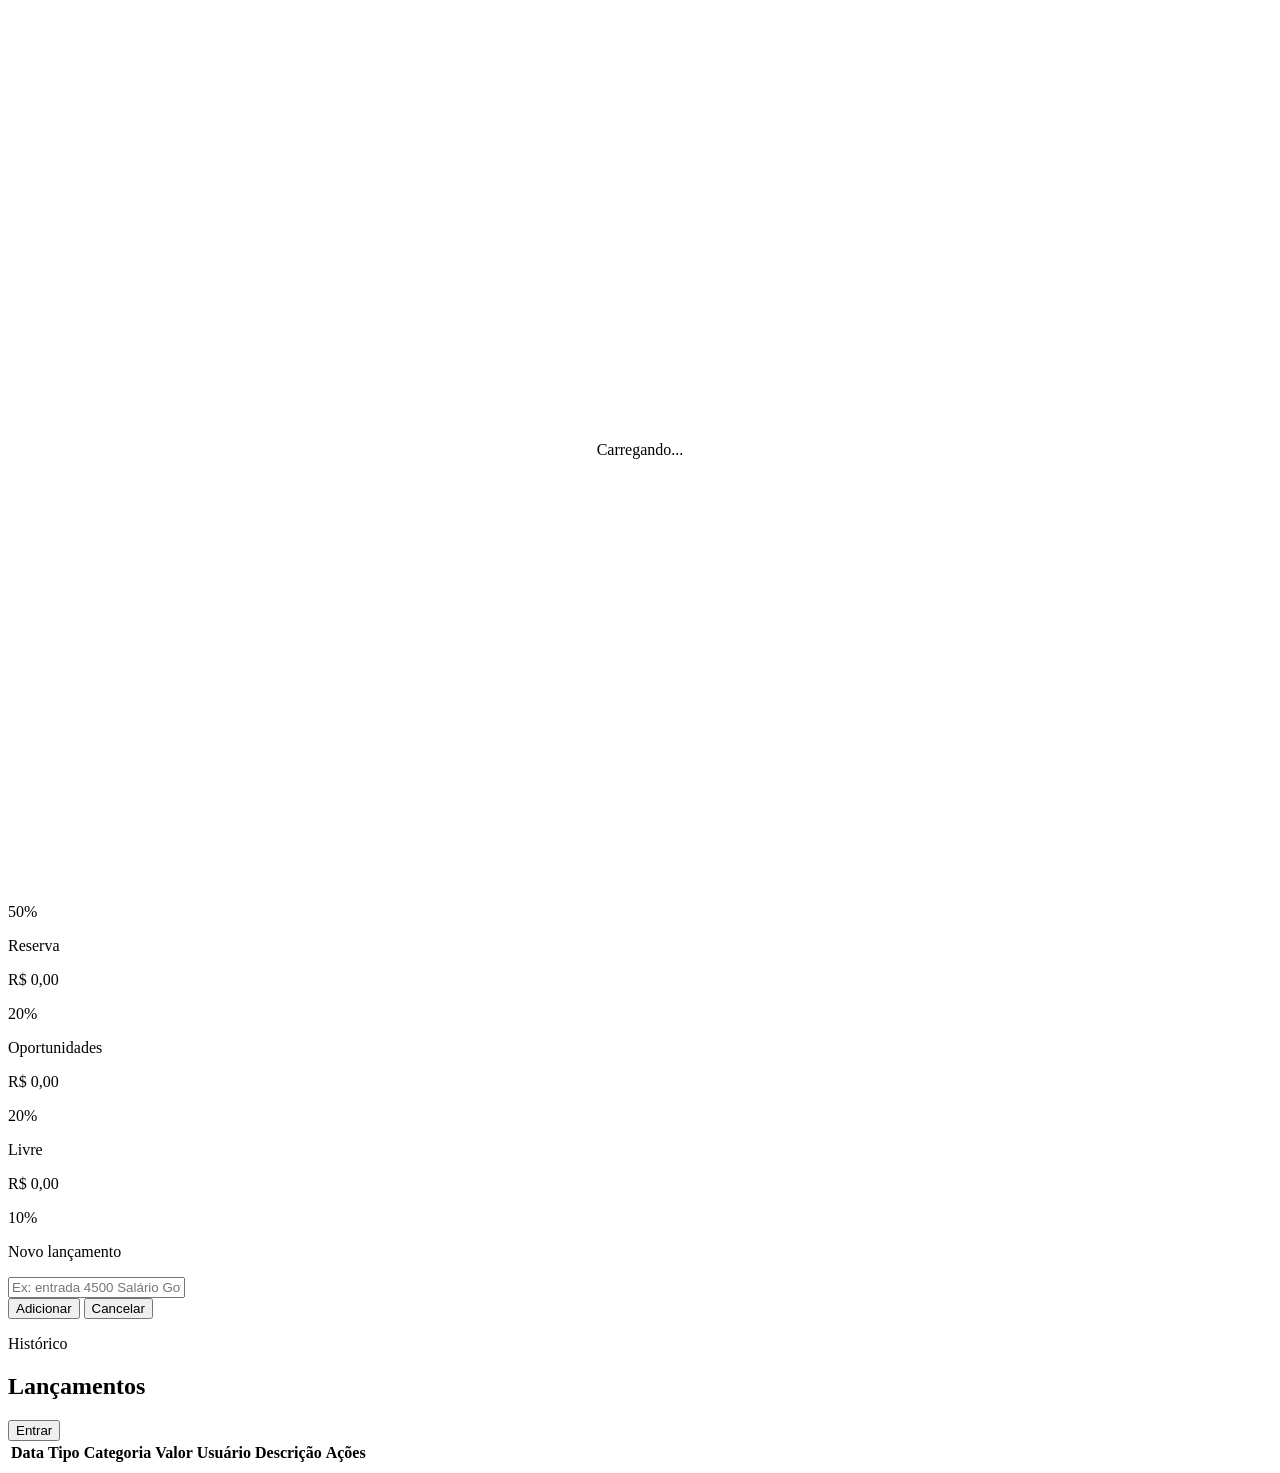
==== commit cc0f047a: "Atualizar o index.html" ====
--- a/index.html
+++ b/index.html
@@ -2,32 +2,16 @@
 <html lang="pt-BR">
 
 <head>
-
     <meta charset="UTF-8">
 
-    <meta
-        name="viewport"
-        content="width=device-width, initial-scale=1.0"
-    >
-
-    <title>Financeiro</title>
-
-    <link
-        rel="stylesheet"
-        href="assets/css/tema.css"
-    >
-
-    <link
-        rel="stylesheet"
-        href="assets/css/loader.css"
-    >
-
+    <meta name="viewport" content="width=device-width, initial-scale=1.0">
+
+    <title>FinanHouse</title>
+
+    <link rel="stylesheet" href="assets/css/tema.css">
+    <link rel="stylesheet" href="assets/css/loader.css">
 
     <style>
-
-        /* RESPONSIVE */
-
-        /* Desktop */
 
         @media (min-width: 1280px) {
 
@@ -66,1156 +50,1062 @@
 </head>
 
 
-<body class="">
-
-
-    <!-- LOADER -->
-
-    <div
-        id="app-loader"
-        class="fixed inset-0 z-[9999] flex items-center justify-center bg-[#0f0f0f] duration-300"
+<body>
+
+
+<!-- LOADER -->
+
+<div
+    id="app-loader"
+    class="fixed inset-0 z-[9999] flex items-center justify-center bg-[#0f0f0f] duration-300"
+>
+
+    <div class="w-full max-w-sm px-8">
+
+        <div class="h-1.5 w-full overflow-hidden rounded-full bg-white/10">
+
+            <div
+                id="loader-progress"
+                class="h-full w-0 rounded-full bg-[#5864be] transition-all duration-200"
+            ></div>
+
+        </div>
+
+        <p class="mt-4 text-center text-sm text-zinc-500 tracking-wide">
+            Carregando...
+        </p>
+
+    </div>
+
+</div>
+
+
+
+<div class="min-h-screen lg:flex">
+
+
+<!-- SIDEBAR -->
+
+<aside
+    id="sidebar"
+    class="
+    collapsed
+    fixed
+    z-50
+    xl:sticky
+    xl:top-0
+    xl:self-start
+    xl:h-screen
+    w-[90%]
+    bg-white
+    border-r
+    border-gray-100
+    -translate-x-full
+    xl:translate-x-0
+    transition-all
+    duration-300
+    "
+>
+
+
+    <div class="sidebar-header flex items-center justify-between p-4 border-b border-gray-100">
+
+
+        <div class="sidebar-logo">
+
+            <span class="font-bold text-lg">
+                FinanHouse
+            </span>
+
+        </div>
+
+
+        <button
+            onclick="toggleSidebar()"
+            class="rounded-lg p-2"
+        >
+            ☰
+        </button>
+
+
+    </div>
+
+
+
+    <nav class="p-3 space-y-2">
+
+
+        <a
+            href="index.html"
+            class="sidebar-item flex items-center gap-3 p-3 rounded-xl hover:bg-gray-100 transition"
+        >
+
+            <i data-lucide="home"></i>
+
+            <span class="sidebar-text">
+                Início
+            </span>
+
+        </a>
+
+
+
+        <a
+            href="index.html"
+            class="sidebar-item flex items-center gap-3 p-3 rounded-xl hover:bg-gray-100 transition"
+        >
+
+            <i data-lucide="arrow-left-right"></i>
+
+            <span class="sidebar-text">
+                Entradas / Saídas
+            </span>
+
+        </a>
+
+
+
+        <a
+            href="resumo.html"
+            class="sidebar-item flex items-center gap-3 p-3 rounded-xl hover:bg-gray-100 transition"
+        >
+
+            <i data-lucide="chart-no-axes-combined"></i>
+
+            <span class="sidebar-text">
+                Resumo Detalhado
+            </span>
+
+        </a>
+
+
+
+        <a
+            href="debitos.html"
+            class="sidebar-item flex items-center gap-3 p-3 rounded-xl hover:bg-gray-100 transition"
+        >
+
+            <i data-lucide="calendar-clock"></i>
+
+            <span class="sidebar-text">
+                Contas a Pagar
+            </span>
+
+        </a>
+
+
+
+        <a
+            href="compras.html"
+            class="sidebar-item flex items-center gap-3 p-3 rounded-xl hover:bg-gray-100 transition"
+        >
+
+            <i data-lucide="shopping-cart"></i>
+
+            <span class="sidebar-text">
+                Lista de Compras
+            </span>
+
+        </a>
+
+
+    </nav>
+
+
+</aside>
+
+
+
+<!-- CONTEÚDO -->
+
+<main class="flex-1 p-4 xl:p-8 max-w-6xl mx-auto w-full">
+
+
+<!-- HEADER -->
+
+<header class="flex items-center justify-between mb-6">
+
+
+    <button
+        onclick="toggleSidebar()"
+        class="xl:hidden p-2"
     >
 
-        <div class="w-full max-w-sm px-8">
-
-
-            <div class="h-1.5 w-full overflow-hidden rounded-full bg-white/10">
-
-                <div
-                    id="loader-progress"
-                    class="h-full w-0 rounded-full bg-[#5864be] transition-all duration-200"
-                >
-                </div>
-
-            </div>
-
-
-            <p class="mt-4 text-center text-sm text-zinc-500 tracking-wide">
-
-                Carregando...
-
-            </p>
-
-
-        </div>
+        <i data-lucide="menu"></i>
+
+    </button>
+
+
+
+    <div>
+
+        <p class="text-xs text-gray-400 uppercase tracking-widest">
+            FinanHouse
+        </p>
+
+        <h1 class="text-xl font-bold text-gray-800">
+            Meu dinheiro
+        </h1>
 
     </div>
 
 
 
-    <div class="min-h-screen lg:flex">
-
-
-        <!-- SIDEBAR -->
-
-        <aside
-            id="sidebar"
+    <button
+        id="fullscreenToggle"
+        class="p-2"
+    >
+
+        <i
+            id="iconMaximize"
+            data-lucide="maximize-2"
+        ></i>
+
+
+        <i
+            id="iconMinimize"
+            data-lucide="minimize-2"
+            style="display:none;"
+        ></i>
+
+    </button>
+
+
+</header>
+
+
+
+<!-- USUÁRIO INVISÍVEL PARA O JS -->
+
+<div class="hidden">
+
+    <h4 id="user-name">
+        Não autenticado
+    </h4>
+
+    <p id="user-email"></p>
+
+    <img
+        id="user-photo"
+        src="assets/img/avatar.png"
+        alt=""
+    >
+
+</div>
+
+
+
+<!-- ============================= -->
+<!-- POSSO GASTAR AGORA -->
+<!-- ============================= -->
+
+<section class="mb-5">
+
+
+    <div class="
+    rounded-[32px]
+    p-7
+    bg-blue-600
+    shadow-xl
+    shadow-blue-200
+    ">
+
+
+        <p class="text-blue-100 text-sm font-medium tracking-wide">
+
+            POSSO GASTAR AGORA
+
+        </p>
+
+
+
+        <h2
+            id="possoGastar"
+            class="text-5xl font-bold text-white mt-3"
+        >
+
+            R$ 0,00
+
+        </h2>
+
+
+
+        <p class="text-blue-100 text-sm mt-4">
+
+            Dinheiro livre sem comprometer seu planejamento.
+
+        </p>
+
+
+    </div>
+
+
+</section>
+
+
+
+<!-- ============================= -->
+<!-- PERÍODO -->
+<!-- ============================= -->
+
+<section class="mb-5">
+
+
+    <div class="
+    bg-white
+    rounded-3xl
+    p-5
+    border
+    border-gray-100
+    shadow-sm
+    ">
+
+
+        <p class="text-xs text-gray-400 uppercase tracking-widest mb-3">
+
+            Analisar período
+
+        </p>
+
+
+
+        <select
+            id="periodo"
             class="
-            collapsed
-            fixed
-            xl:sticky
-            xl:top-0
-            xl:self-start
-            xl:h-screen
-            w-[90%]
-            bg-[#fff]
+            w-full
+            h-12
+            px-4
+            rounded-2xl
+            bg-gray-50
             border
-            border-white/1
-            border-theme
-            border-r
-            -translate-x-full
-            xl:translate-x-0
-            transition-all
-            duration-300
+            border-gray-200
+            text-gray-700
+            outline-none
             "
         >
 
-
-            <!-- HEADER SIDEBAR -->
-
-            <div class="sidebar-header flex items-center justify-between p-4 border-b border-theme">
-
-
-                <span class="sidebar-logo text-lg font-bold">
-
-                    <div class="hidden flex-1 flex justify-center block">
-
-                        <a>
-
-                            <img
-                                src="assets/images/xft-logo.png"
-                                alt="Logo"
-                            >
-
-                        </a>
-
-                    </div>
-
-                </span>
-
-
-                <button
-                    onclick="toggleSidebar()"
-                    class="rounded-lg p-2 hover:bg-slate-800 transition"
+            <option value="todo">
+                Todo período
+            </option>
+
+            <option value="mes">
+                Este mês
+            </option>
+
+            <option value="semana">
+                Esta semana
+            </option>
+
+            <option value="hoje">
+                Hoje
+            </option>
+
+        </select>
+
+
+    </div>
+
+
+</section>
+
+
+
+<!-- ============================= -->
+<!-- SALDO ATUAL -->
+<!-- ============================= -->
+
+<section class="mb-5">
+
+
+    <div class="
+    bg-[#eeeeee]
+    rounded-[28px]
+    p-6
+    border
+    border-white
+    ">
+
+
+        <p class="text-gray-500 text-sm">
+
+            Saldo atual
+
+        </p>
+
+
+
+        <h2
+            id="saldo"
+            class="text-4xl font-bold text-blue-600 mt-2"
+        >
+
+            R$ 0,00
+
+        </h2>
+
+
+
+        <p class="text-xs text-gray-400 mt-2">
+
+            Quanto existe registrado agora.
+
+        </p>
+
+
+    </div>
+
+
+</section>
+
+
+
+<!-- ============================= -->
+<!-- MOVIMENTAÇÃO DO PERÍODO -->
+<!-- ============================= -->
+
+<section class="mb-5">
+
+
+    <div class="grid grid-cols-2 gap-4">
+
+
+        <!-- ENTRADAS -->
+
+        <div class="
+        bg-[#eeeeee]
+        rounded-[24px]
+        p-5
+        ">
+
+
+            <p class="text-gray-500 text-sm">
+
+                Entrou
+
+            </p>
+
+
+
+            <p
+                id="entradas"
+                class="text-xl font-bold text-green-600 mt-2"
+            >
+
+                R$ 0,00
+
+            </p>
+
+
+        </div>
+
+
+
+        <!-- SAÍDAS -->
+
+        <div class="
+        bg-[#eeeeee]
+        rounded-[24px]
+        p-5
+        ">
+
+
+            <p class="text-gray-500 text-sm">
+
+                Saiu
+
+            </p>
+
+
+
+            <p
+                id="saidas"
+                class="text-xl font-bold text-red-600 mt-2"
+            >
+
+                R$ 0,00
+
+            </p>
+
+
+        </div>
+
+
+    </div>
+
+
+</section>
+
+
+
+<!-- ============================= -->
+<!-- MEU DINHEIRO ESTÁ DIVIDIDO -->
+<!-- ============================= -->
+
+<section class="mb-8">
+
+
+    <div class="flex items-end justify-between mb-4">
+
+
+        <div>
+
+            <p class="text-xs text-gray-400 uppercase tracking-widest">
+
+                Planejamento
+
+            </p>
+
+
+            <h2 class="text-lg font-bold text-gray-800">
+
+                Meu dinheiro agora
+
+            </h2>
+
+
+        </div>
+
+
+        <span class="text-xs text-gray-400">
+
+            Baseado no saldo
+
+        </span>
+
+
+    </div>
+
+
+
+    <div class="grid grid-cols-2 gap-4">
+
+
+        <!-- NECESSIDADES -->
+
+        <div class="
+        bg-white
+        rounded-[24px]
+        p-5
+        border
+        border-gray-100
+        shadow-sm
+        ">
+
+
+            <p class="text-gray-500 text-sm">
+
+                Necessidades
+
+            </p>
+
+
+
+            <p
+                id="necessidades"
+                class="text-xl font-bold text-gray-800 mt-2"
+            >
+
+                R$ 0,00
+
+            </p>
+
+
+
+            <p class="text-xs text-gray-400 mt-1">
+
+                50%
+
+            </p>
+
+
+        </div>
+
+
+
+        <!-- RESERVA -->
+
+        <div class="
+        bg-white
+        rounded-[24px]
+        p-5
+        border
+        border-gray-100
+        shadow-sm
+        ">
+
+
+            <p class="text-gray-500 text-sm">
+
+                Reserva
+
+            </p>
+
+
+
+            <p
+                id="reserva"
+                class="text-xl font-bold text-blue-600 mt-2"
+            >
+
+                R$ 0,00
+
+            </p>
+
+
+
+            <p class="text-xs text-gray-400 mt-1">
+
+                20%
+
+            </p>
+
+
+        </div>
+
+
+
+        <!-- OPORTUNIDADES -->
+
+        <div class="
+        bg-white
+        rounded-[24px]
+        p-5
+        border
+        border-gray-100
+        shadow-sm
+        ">
+
+
+            <p class="text-gray-500 text-sm">
+
+                Oportunidades
+
+            </p>
+
+
+
+            <p
+                id="oportunidades"
+                class="text-xl font-bold text-purple-600 mt-2"
+            >
+
+                R$ 0,00
+
+            </p>
+
+
+
+            <p class="text-xs text-gray-400 mt-1">
+
+                20%
+
+            </p>
+
+
+        </div>
+
+
+
+        <!-- LIVRE -->
+
+        <div class="
+        bg-white
+        rounded-[24px]
+        p-5
+        border
+        border-gray-100
+        shadow-sm
+        ">
+
+
+            <p class="text-gray-500 text-sm">
+
+                Livre
+
+            </p>
+
+
+
+            <p
+                id="livre"
+                class="text-xl font-bold text-green-600 mt-2"
+            >
+
+                R$ 0,00
+
+            </p>
+
+
+
+            <p class="text-xs text-gray-400 mt-1">
+
+                10%
+
+            </p>
+
+
+        </div>
+
+
+    </div>
+
+
+</section>
+
+
+
+<!-- ============================= -->
+<!-- NOVO LANÇAMENTO -->
+<!-- ============================= -->
+
+<section class="mb-8">
+
+
+    <div class="
+    bg-white
+    rounded-3xl
+    p-5
+    shadow-sm
+    border
+    border-gray-100
+    ">
+
+
+        <p class="text-xs text-gray-400 uppercase tracking-widest mb-3">
+
+            Novo lançamento
+
+        </p>
+
+
+
+        <input
+            id="command"
+            type="text"
+            placeholder="Ex: entrada 4500 Salário Governo"
+            class="
+            w-full
+            h-14
+            px-5
+            rounded-2xl
+            bg-gray-50
+            border
+            border-gray-200
+            text-gray-800
+            placeholder-gray-400
+            outline-none
+            focus:ring-4
+            focus:ring-blue-100
+            focus:border-blue-400
+            "
+        >
+
+
+
+        <div class="flex gap-3 mt-3">
+
+
+            <button
+                id="btnAdicionar"
+                onclick="adicionar()"
+                class="
+                flex-1
+                h-12
+                rounded-2xl
+                bg-blue-600
+                text-white
+                font-semibold
+                "
+            >
+
+                Adicionar
+
+            </button>
+
+
+
+            <button
+                id="btnCancelar"
+                onclick="cancelarEdicao()"
+                class="
+                hidden
+                px-6
+                h-12
+                rounded-2xl
+                bg-gray-100
+                text-gray-700
+                font-semibold
+                "
+            >
+
+                Cancelar
+
+            </button>
+
+
+        </div>
+
+
+    </div>
+
+
+</section>
+
+
+
+<!-- ============================= -->
+<!-- LANÇAMENTOS -->
+<!-- ============================= -->
+
+<section>
+
+
+    <div class="flex items-center justify-between mb-4">
+
+
+        <div>
+
+            <p class="text-xs text-gray-400 uppercase tracking-widest">
+
+                Histórico
+
+            </p>
+
+
+            <h2 class="text-lg font-bold text-gray-800">
+
+                Lançamentos
+
+            </h2>
+
+
+        </div>
+
+
+        <button
+            onclick="testarLogin()"
+            class="text-sm text-blue-600 font-medium"
+        >
+
+            Entrar
+
+        </button>
+
+
+    </div>
+
+
+
+    <div class="
+    bg-white
+    rounded-3xl
+    shadow-sm
+    border
+    border-gray-100
+    overflow-hidden
+    ">
+
+
+        <div class="overflow-x-auto">
+
+
+            <table class="w-full min-w-[800px]">
+
+
+                <thead class="bg-gray-50">
+
+
+                    <tr class="text-gray-500 text-sm">
+
+
+                        <th class="p-4 text-left">
+                            Data
+                        </th>
+
+
+                        <th class="p-4 text-left">
+                            Tipo
+                        </th>
+
+
+                        <th class="p-4 text-left">
+                            Categoria
+                        </th>
+
+
+                        <th class="p-4 text-left">
+                            Valor
+                        </th>
+
+
+                        <th class="p-4 text-left">
+                            Usuário
+                        </th>
+
+
+                        <th class="p-4 text-left">
+                            Descrição
+                        </th>
+
+
+                        <th class="p-4 text-center">
+                            Ações
+                        </th>
+
+
+                    </tr>
+
+
+                </thead>
+
+
+
+                <tbody
+                    id="tbody"
+                    class="divide-y divide-gray-100"
                 >
 
-                    ☰
-
-                </button>
-
-
-            </div>
-
-
-
-            <!-- MENU -->
-
-            <nav class="p-3 space-y-2">
-
-
-                <a
-                    href="index.html"
-                    class="sidebar-item flex items-center gap-3 p-3 rounded-xl hover:bg-slate-800 transition"
-                >
-
-                    <span>
-
-                        <i data-lucide="home"></i>
-
-                    </span>
-
-                    <span class="sidebar-text">
-
-                        Inicio
-
-                    </span>
-
-                </a>
-
-
-
-                <a
-                    href="index.html"
-                    class="sidebar-item flex items-center gap-3 p-3 rounded-xl hover:bg-slate-800 transition"
-                >
-
-                    <span>
-
-                        <i data-lucide="upload"></i>
-
-                    </span>
-
-                    <span class="sidebar-text">
-
-                        Entradas/Saidas
-
-                    </span>
-
-                </a>
-
-
-
-                <a
-                    href="resumo.html"
-                    class="sidebar-item flex items-center gap-3 p-3 rounded-xl hover:bg-slate-800 transition"
-                >
-
-                    <span>
-
-                        <i data-lucide="home"></i>
-
-                    </span>
-
-                    <span class="sidebar-text">
-
-                        Resumo Detalhado
-
-                    </span>
-
-                </a>
-
-
-
-                <a
-                    href="debitos.html"
-                    class="sidebar-item flex items-center gap-3 p-3 rounded-xl hover:bg-slate-800 transition"
-                >
-
-                    <span>
-
-                        <i data-lucide="download"></i>
-
-                    </span>
-
-                    <span class="sidebar-text">
-
-                        Contas Pagar
-
-                    </span>
-
-                </a>
-
-
-
-                <a
-                    href="compras.html"
-                    class="sidebar-item flex items-center gap-3 p-3 rounded-xl hover:bg-slate-800 transition"
-                >
-
-                    <span>
-
-                        <i data-lucide="download"></i>
-
-                    </span>
-
-                    <span class="sidebar-text">
-
-                        Lista de Compras
-
-                    </span>
-
-                </a>
-
-
-            </nav>
-
-
-        </aside>
-
-
-
-        <!-- CONTENT -->
-
-        <main class="flex-1 p-4 xl:p-8">
-
-
-            <!-- HEADER -->
-
-            <header class="border-theme">
-
-
-                <div class="flex items-center justify-between h-16">
-
-
-                    <!-- MENU MOBILE -->
-
-                    <button
-                        onclick="toggleSidebar()"
-                        class="xl:hidden"
-                    >
-
-                        <i data-lucide="menu"></i>
-
-                    </button>
-
-
-
-                    <!-- LOGO -->
-
-                    <div class="flex-1 flex justify-center hidden">
-
-                        <a>
-
-                            <img
-                                src="assets/images/zft-logo.png"
-                                alt="Logo"
-                            >
-
-                        </a>
-
-                    </div>
-
-
-
-                    <!-- BOTÕES -->
-
-                    <div class="flex items-center gap-3 ml-6 mr-6">
-
-
-                        <button
-                            id="fullscreenToggle"
-                            class="fullscreen-btn"
-                        >
-
-                            <i
-                                id="iconMaximize"
-                                data-lucide="maximize-2"
-                            >
-                            </i>
-
-
-                            <i
-                                id="iconMinimize"
-                                data-lucide="minimize-2"
-                                style="display:none;"
-                            >
-                            </i>
-
-                        </button>
-
-
-
-                        <button>
-
-                            <i data-lucide="bell"></i>
-
-                        </button>
-
-
-                    </div>
-
-
-
-                    <!-- USER -->
-
-                    <div class="user-content-box hidden items-center gap-3 mb-3">
-
-
-                        <img
-                            src="assets/capa/avatar.png"
-                            class="w-16 h-16 rounded-2xl border border-white/10 object-cover"
-                        >
-
-
-                        <div>
-
-                            <h4 class="font-medium">
-
-                                Thais
-
-                            </h4>
-
-
-                            <p class="text-xs text-zinc-500">
-
-                            </p>
-
-                        </div>
-
-
-                    </div>
-
-
-                </div>
-
-
-            </header>
-
-
-
-            <!-- DADOS DE USUÁRIO -->
-
-            <div class="hidden">
-
-
-                <h4
-                    id="user-name"
-                    class="font-medium"
-                >
-
-                    Não autenticado
-
-                </h4>
-
-
-                <p
-                    id="user-email"
-                    class="text-xs text-zinc-500"
-                >
-                </p>
-
-
-            </div>
-
-
-
-            <!-- RESULTADOS FINANCEIROS -->
-
-            <div class="space-y-5 mb-6">
-
-
-                <!-- SALDO ATUAL -->
-
-                <div class="bg-[#eeeeee] rounded-[24px] p-6 border border-white/10">
-
-
-                    <p class="text-gray-500 text-sm">
-
-                        Saldo Atual
-
-                    </p>
-
-
-                    <h2
-                        id="saldo"
-                        class="text-3xl font-bold text-blue-600 mt-2"
-                    >
-
-                        R$ 0,00
-
-                    </h2>
-
-
-                    <p class="text-xs text-gray-400 mt-2">
-
-                        Resultado entre entradas e saídas
-
-                    </p>
-
-
-                </div>
-
-
-
-                <!-- QUANTO ENTROU -->
-
-                <div class="bg-[#eeeeee] rounded-[24px] p-6 border border-white/10">
-
-
-                    <p class="text-gray-500 text-sm">
-
-                        Quanto entrou
-
-                    </p>
-
-
-                    <h2
-                        id="entradas"
-                        class="text-3xl font-bold text-green-600 mt-2"
-                    >
-
-                        R$ 0,00
-
-                    </h2>
-
-
-                    <p class="text-xs text-gray-400 mt-2">
-
-                        Base para sua divisão financeira
-
-                    </p>
-
-
-                </div>
-
-
-
-                <!-- DIVISÃO FINANCEIRA -->
-
-                <div class="grid grid-cols-2 gap-4">
-
-
-                    <!-- NECESSIDADES -->
-
-                    <div class="bg-[#eeeeee] rounded-[24px] p-5 border border-white/10">
-
-
-                        <p class="text-gray-500 text-sm">
-
-                            Necessidades
-
-                        </p>
-
-
-                        <p
-                            id="necessidades"
-                            class="text-xl font-bold text-gray-800 mt-2"
-                        >
-
-                            R$ 0,00
-
-                        </p>
-
-
-                        <p class="text-xs text-gray-400 mt-1">
-
-                            50% do que entrou
-
-                        </p>
-
-
-                    </div>
-
-
-
-                    <!-- RESERVA -->
-
-                    <div class="bg-[#eeeeee] rounded-[24px] p-5 border border-white/10">
-
-
-                        <p class="text-gray-500 text-sm">
-
-                            Reserva
-
-                        </p>
-
-
-                        <p
-                            id="reserva"
-                            class="text-xl font-bold text-blue-600 mt-2"
-                        >
-
-                            R$ 0,00
-
-                        </p>
-
-
-                        <p class="text-xs text-gray-400 mt-1">
-
-                            20% do que entrou
-
-                        </p>
-
-
-                    </div>
-
-
-
-                    <!-- OPORTUNIDADES -->
-
-                    <div class="bg-[#eeeeee] rounded-[24px] p-5 border border-white/10">
-
-
-                        <p class="text-gray-500 text-sm">
-
-                            Oportunidades
-
-                        </p>
-
-
-                        <p
-                            id="oportunidades"
-                            class="text-xl font-bold text-purple-600 mt-2"
-                        >
-
-                            R$ 0,00
-
-                        </p>
-
-
-                        <p class="text-xs text-gray-400 mt-1">
-
-                            20% do que entrou
-
-                        </p>
-
-
-                    </div>
-
-
-
-                    <!-- LIVRE -->
-
-                    <div class="bg-[#eeeeee] rounded-[24px] p-5 border border-white/10">
-
-
-                        <p class="text-gray-500 text-sm">
-
-                            Livre para gastar
-
-                        </p>
-
-
-                        <p
-                            id="livre"
-                            class="text-xl font-bold text-green-600 mt-2"
-                        >
-
-                            R$ 0,00
-
-                        </p>
-
-
-                        <p class="text-xs text-gray-400 mt-1">
-
-                            10% do que entrou
-
-                        </p>
-
-
-                    </div>
-
-
-                </div>
-
-
-
-                <!-- QUANTO SAIU -->
-
-                <div class="bg-[#eeeeee] rounded-[24px] p-6 border border-white/10">
-
-
-                    <p class="text-gray-500 text-sm">
-
-                        Quanto saiu
-
-                    </p>
-
-
-                    <h2
-                        id="saidas"
-                        class="text-3xl font-bold text-red-600 mt-2"
-                    >
-
-                        R$ 0,00
-
-                    </h2>
-
-
-                </div>
-
-
-            </div>
-
-
-
-            <!-- ÁREA PRINCIPAL -->
-
-            <div class="space-y-5">
-
-
-
-                <!-- CATEGORIAS -->
-
-                <div class="hidden grid grid-cols-1 lg:grid-cols-2 gap-5">
-
-
-                    <!-- ENTRADAS POR CATEGORIA -->
-
-                    <div class="bg-white dark:bg-gray-800 rounded-2xl shadow-sm p-5 border">
-
-
-                        <h3 class="font-semibold dark:text-white">
-
-                            Entradas por categoria
-
-                        </h3>
-
-
-                        <div
-                            id="listaEntradasCategoria"
-                            class="mt-4 space-y-3"
-                        >
-                        </div>
-
-
-                    </div>
-
-
-
-                    <!-- SAÍDAS POR CATEGORIA -->
-
-                    <div class="bg-white dark:bg-gray-800 rounded-2xl shadow-sm p-5 border">
-
-
-                        <h3 class="font-semibold dark:text-white">
-
-                            Saídas por categoria
-
-                        </h3>
-
-
-                        <div
-                            id="listaSaidasCategoria"
-                            class="mt-4 space-y-3"
-                        >
-                        </div>
-
-
-                    </div>
-
-
-                </div>
-
-
-
-                <!-- ANÁLISES -->
-
-                <div class="grid grid-cols-1 lg:grid-cols-2 gap-5">
-
-
-                    <!-- TOP GASTOS -->
-
-                    <div class="hidden bg-white dark:bg-gray-800 rounded-2xl shadow-sm p-5 border">
-
-
-                        <h3 class="font-semibold dark:text-white">
-
-                            Top 5 maiores gastos
-
-                        </h3>
-
-
-                        <div
-                            id="topGastos"
-                            class="mt-4 space-y-3"
-                        >
-                        </div>
-
-
-                    </div>
-
-
-
-                    <!-- COMPARAÇÃO -->
-
-                    <div class="hidden bg-white dark:bg-gray-800 rounded-2xl shadow-sm p-5 border">
-
-
-                        <h3 class="font-semibold dark:text-white">
-
-                            Comparação mensal
-
-                        </h3>
-
-
-                        <div class="mt-4">
-
-
-                            <p class="text-gray-500">
-
-                                Mês atual
-
-                            </p>
-
-
-                            <p
-                                id="mesAtual"
-                                class="text-2xl font-bold"
-                            >
-
-                                R$ 0,00
-
-                            </p>
-
-
-
-                            <p class="text-gray-500 mt-3">
-
-                                Mês anterior
-
-                            </p>
-
-
-                            <p
-                                id="mesAnterior"
-                                class="text-2xl font-bold"
-                            >
-
-                                R$ 0,00
-
-                            </p>
-
-
-                        </div>
-
-
-                    </div>
-
-
-                </div>
-
-
-
-                <!-- GRÁFICO -->
-
-                <div class="hidden bg-white dark:bg-gray-800 rounded-2xl shadow-sm p-5 border">
-
-
-                    <h3 class="font-semibold dark:text-white mb-4">
-
-                        Evolução diária
-
-                    </h3>
-
-
-                    <div
-                        id="graficoEvolucao"
-                        class="h-72"
-                    >
-                    </div>
-
-
-                </div>
-
-
-            </div>
-
-
-
-            <!-- ÁREA DE LANÇAMENTO -->
-
-            <div class="p-0 xl:p-6">
-
-
-                <button onclick="testarLogin()">
-
-                    Entrar com Google
-
-                </button>
-
-
-
-                <div class="flex justify-between items-center mb-6">
-
-
-                    <button
-                        id="themeBtn"
-                        class="hidden px-4 py-2 rounded-lg bg-gray-900 text-white dark:bg-white dark:text-black"
-                    >
-
-                        🌙 Tema
-
-                    </button>
-
-
-                </div>
-
-
-
-                <!-- FORMULÁRIO -->
-
-                <div class="bg-white rounded-3xl p-6 shadow-sm border border-gray-100">
-
-
-                    <div class="flex flex-col gap-4">
-
-
-                        <input
-                            id="command"
-                            type="text"
-                            placeholder="Ex: entrada 23,50 mercado taquaral"
-                            class="
-                            w-full
-                            h-14
-                            px-5
-                            rounded-2xl
-                            bg-gray-50
-                            border
-                            border-gray-200
-                            text-gray-800
-                            placeholder-gray-400
-                            outline-none
-                            transition
-                            focus:ring-4
-                            focus:ring-blue-100
-                            focus:border-blue-400
-                            "
-                        >
-
-
-
-                        <div class="flex gap-3">
-
-
-                            <button
-                                id="btnAdicionar"
-                                onclick="adicionar()"
-                                class="
-                                flex-1
-                                h-12
-                                rounded-2xl
-                                bg-blue-600
-                                text-white
-                                font-semibold
-                                shadow-md
-                                shadow-blue-200
-                                transition-all
-                                hover:bg-blue-700
-                                active:scale-[0.98]
-                                "
-                            >
-
-                                Adicionar
-
-                            </button>
-
-
-
-                            <button
-                                id="btnCancelar"
-                                onclick="cancelarEdicao()"
-                                class="
-                                hidden
-                                h-12
-                                px-6
-                                rounded-2xl
-                                bg-gray-100
-                                text-gray-700
-                                font-semibold
-                                transition-all
-                                hover:bg-gray-200
-                                active:scale-[0.98]
-                                "
-                            >
-
-                                Cancelar
-
-                            </button>
-
-
-                        </div>
-
-
-                    </div>
-
-
-                </div>
-
-
-
-                <!-- TABELA -->
-
-                <div class="mt-8">
-
-
-                    <div class="bg-white rounded-3xl shadow-sm border border-gray-100 overflow-hidden">
-
-
-                        <div class="overflow-x-auto">
-
-
-                            <table class="w-full">
-
-
-                                <thead class="bg-gray-50">
-
-
-                                    <tr class="text-gray-500 text-sm">
-
-
-                                        <th class="p-4 text-left font-semibold">
-
-                                            Data
-
-                                        </th>
-
-
-                                        <th class="p-4 text-left font-semibold">
-
-                                            Tipo
-
-                                        </th>
-
-
-                                        <th class="p-4 text-left font-semibold">
-
-                                            Categoria
-
-                                        </th>
-
-
-                                        <th class="p-4 text-left font-semibold">
-
-                                            Valor
-
-                                        </th>
-
-
-                                        <th class="p-4 text-left font-semibold">
-
-                                            Usuário
-
-                                        </th>
-
-
-                                        <th class="p-4 text-left font-semibold">
-
-                                            Descrição
-
-                                        </th>
-
-
-                                        <th class="p-4 text-center font-semibold">
-
-                                            Ações
-
-                                        </th>
-
-
-                                    </tr>
-
-
-                                </thead>
-
-
-
-                                <tbody
-                                    id="tbody"
-                                    class="divide-y divide-gray-100"
-                                >
-                                </tbody>
-
-
-                            </table>
-
-
-                        </div>
-
-
-                    </div>
-
-
-                </div>
-
-
-            </div>
-
-
-        </main>
+                </tbody>
+
+
+            </table>
+
+
+        </div>
 
 
     </div>
 
 
-
-    <!-- SCRIPTS -->
-
-    <script src="assets/js/tema.js"></script>
-
-    <script src="assets/js/loader.js"></script>
-
-
-    <script
-        type="module"
-        src="app.js"
-    >
-    </script>
-
-
-
-    <!-- SIDEBAR -->
-
-    <script>
-
-        function toggleSidebar() {
-
-            const sidebar =
-                document.getElementById("sidebar");
-
-
-            if (window.innerWidth < 1280) {
-
-                sidebar.classList.toggle(
-                    "-translate-x-full"
-                );
-
-                return;
-
-            }
-
-
-            sidebar.classList.toggle(
-                "collapsed"
-            );
-
-
-            document
-                .querySelector(
-                    ".user-content-box"
-                )
-                .classList.toggle(
-                    "xl:flex"
-                );
+</section>
+
+
+</main>
+
+
+</div>
+
+
+
+<!-- SCRIPTS -->
+
+<script src="https://cdn.tailwindcss.com"></script>
+
+<script src="https://unpkg.com/lucide@latest"></script>
+
+<script>
+    lucide.createIcons();
+</script>
+
+
+<script src="assets/js/tema.js"></script>
+
+<script src="assets/js/loader.js"></script>
+
+
+<script
+    type="module"
+    src="app.js"
+></script>
+
+
+
+<script>
+
+function toggleSidebar() {
+
+    const sidebar =
+        document.getElementById("sidebar");
+
+
+    if (window.innerWidth < 1280) {
+
+        sidebar.classList.toggle(
+            "-translate-x-full"
+        );
+
+        return;
+
+    }
+
+
+    sidebar.classList.toggle(
+        "collapsed"
+    );
+
+}
+
+</script>
+
+
+
+<script>
+
+const btn =
+    document.getElementById(
+        "fullscreenToggle"
+    );
+
+
+const iconMaximize =
+    document.getElementById(
+        "iconMaximize"
+    );
+
+
+const iconMinimize =
+    document.getElementById(
+        "iconMinimize"
+    );
+
+
+btn.addEventListener(
+    "click",
+    async () => {
+
+        if (!document.fullscreenElement) {
+
+            await document
+                .documentElement
+                .requestFullscreen();
+
+        } else {
+
+            await document
+                .exitFullscreen();
 
         }
 
-    </script>
-
-
-
-    <!-- LUCIDE -->
-
-    <script src="https://unpkg.com/lucide@latest"></script>
-
-
-    <script>
-
-        lucide.createIcons();
-
-    </script>
-
-
-
-    <!-- TAILWIND -->
-
-    <script src="https://cdn.tailwindcss.com"></script>
-
-
-
-    <!-- FULLSCREEN -->
-
-    <script>
-
-        const btn =
-            document.getElementById(
-                "fullscreenToggle"
-            );
-
-
-        const iconMaximize =
-            document.getElementById(
-                "iconMaximize"
-            );
-
-
-        const iconMinimize =
-            document.getElementById(
-                "iconMinimize"
-            );
-
-
-        btn.addEventListener(
-            "click",
-            async () => {
-
-                if (
-                    !document.fullscreenElement
-                ) {
-
-                    await document
-                        .documentElement
-                        .requestFullscreen();
-
-                } else {
-
-                    await document
-                        .exitFullscreen();
-
-                }
-
-            }
-        );
-
-
-        document.addEventListener(
-            "fullscreenchange",
-            () => {
-
-                if (
-                    document.fullscreenElement
-                ) {
-
-                    iconMaximize.style.display =
-                        "none";
-
-                    iconMinimize.style.display =
-                        "block";
-
-                } else {
-
-                    iconMaximize.style.display =
-                        "block";
-
-                    iconMinimize.style.display =
-                        "none";
-
-                }
-
-            }
-        );
-
-    </script>
+    }
+);
+
+
+document.addEventListener(
+    "fullscreenchange",
+    () => {
+
+        if (document.fullscreenElement) {
+
+            iconMaximize.style.display =
+                "none";
+
+            iconMinimize.style.display =
+                "block";
+
+        } else {
+
+            iconMaximize.style.display =
+                "block";
+
+            iconMinimize.style.display =
+                "none";
+
+        }
+
+    }
+);
+
+</script>
 
 
 </body>
